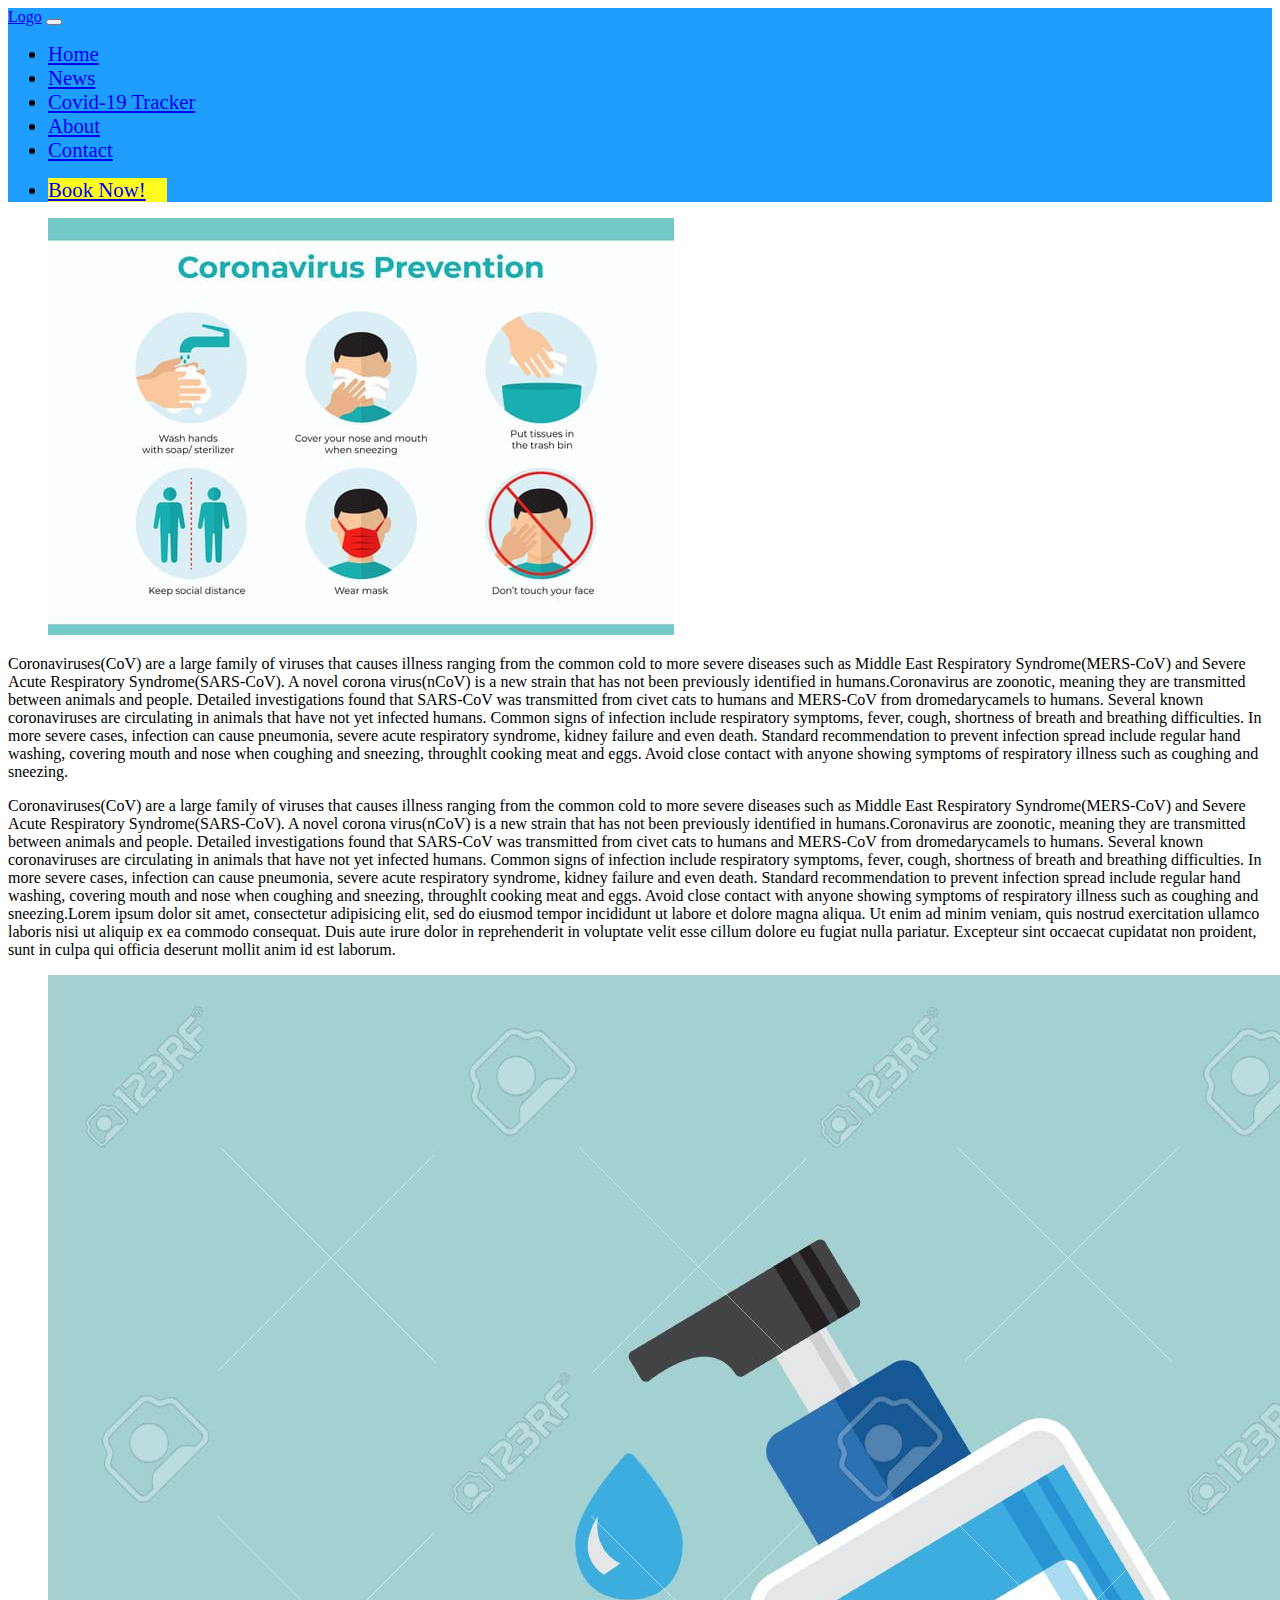
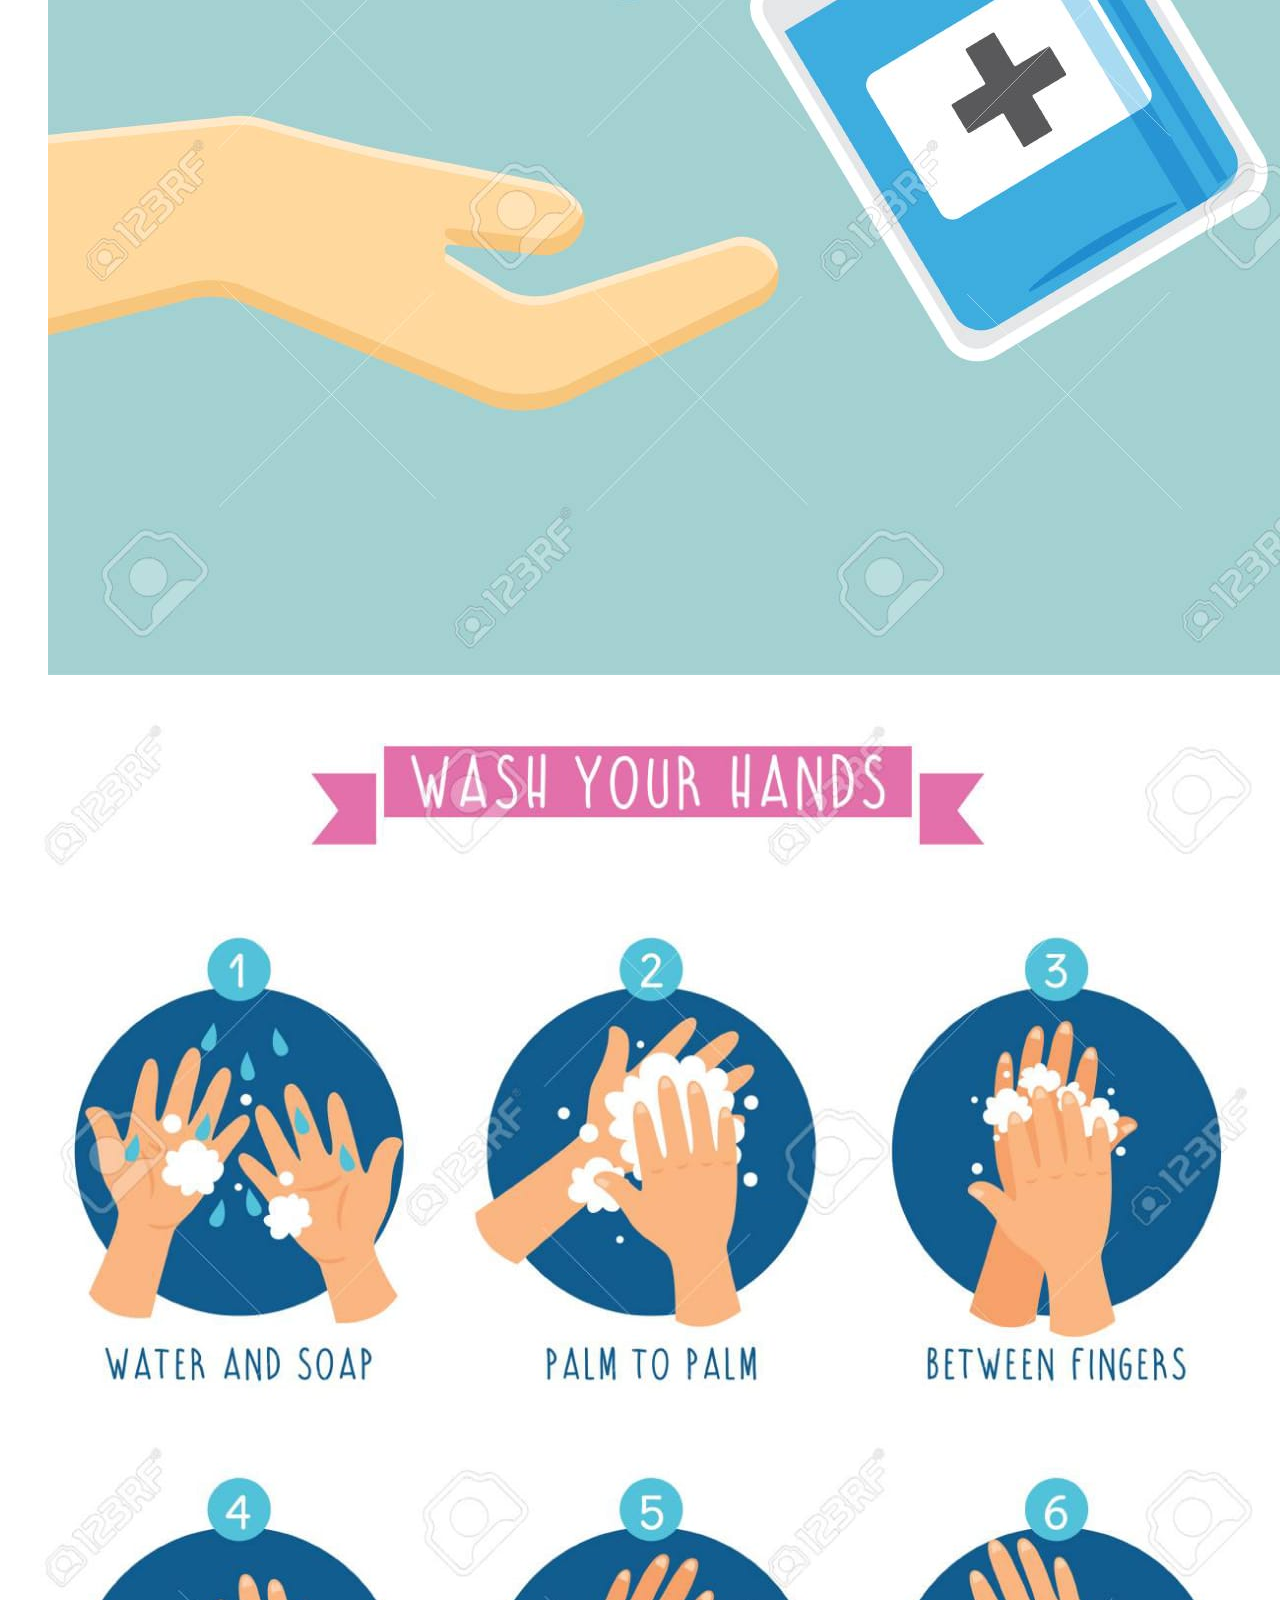
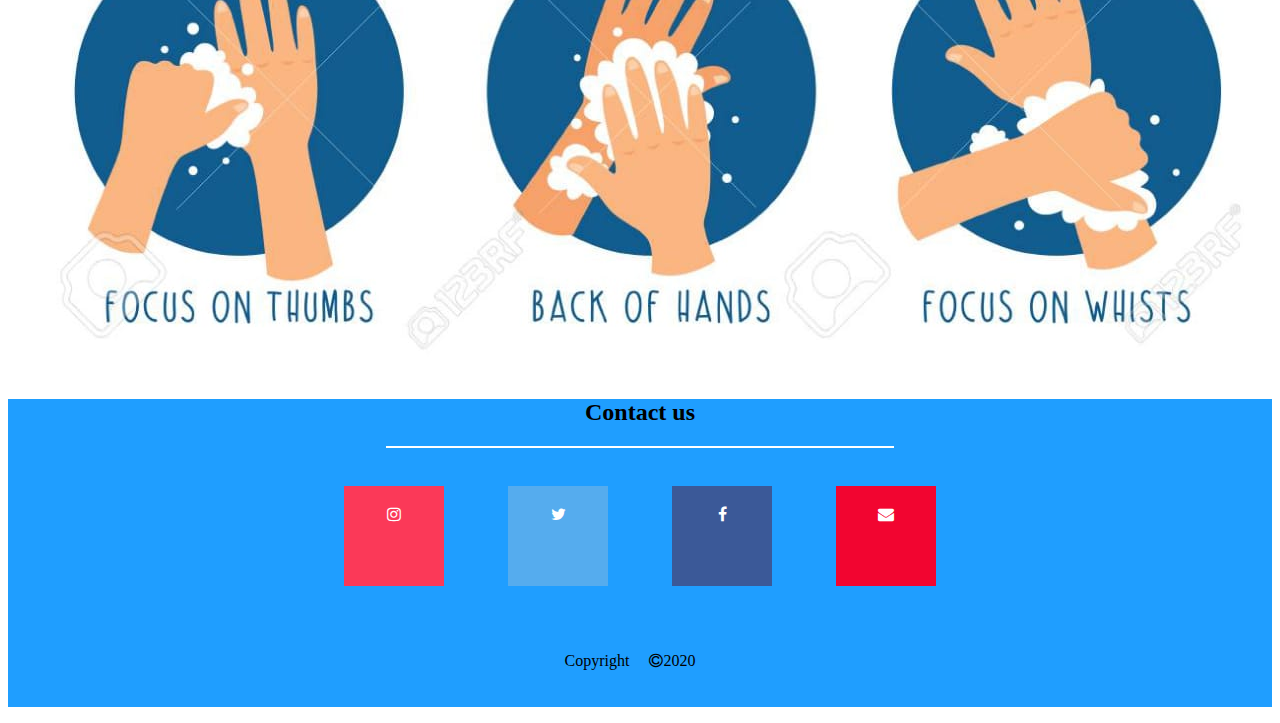
==== index.html @ 980245c7 "st" ====
<!doctype html>
<html lang="en">
  <head>
    <!-- Required meta tags -->
    <meta charset="utf-8">
    <meta name="viewport" content="width=device-width, initial-scale=1, shrink-to-fit=no">

    <!-- Bootstrap CSS -->
    <link rel="stylesheet" href="https://stackpath.bootstrapcdn.com/bootstrap/4.1.3/css/bootstrap.min.css" integrity="sha384-MCw98/SFnGE8fJT3GXwEOngsV7Zt27NXFoaoApmYm81iuXoPkFOJwJ8ERdknLPMO" crossorigin="anonymous">
    <link href="https://fonts.googleapis.com/css2?family=Muli:wght@500&display=swap" rel="stylesheet">
    <!-- css file -->
    <link rel="stylesheet" type="text/css" href="style.css">
    <!-- icons file -->
    <link rel="stylesheet" href="https://cdnjs.cloudflare.com/ajax/libs/font-awesome/4.7.0/css/font-awesome.min.css">

    <title>Book Testing</title>
  </head>
  <body>
    <!-- ******************navbar******************** -->
  <nav class="navbar sticky-top navbar-expand-lg navbar-light" style="background-color: #1F9EFF;"> <!--nav bar color -->
   <a class="navbar-brand" href="#">Logo</a>
  <button class="navbar-toggler" type="button" data-toggle="collapse" data-target="#navbarSupportedContent" aria-controls="navbarSupportedContent" aria-expanded="false" aria-label="Toggle navigation">
    <span class="navbar-toggler-icon"></span>
  </button>

  <div class="collapse navbar-collapse" id="navbarSupportedContent">
    <ul class="navbar-nav ">
      <li class="nav-item active">
        <a class="nav-link ml-5 mr-5" href="#">Home <span class="sr-only">(current)</span></a>
      </li>
      <li class="nav-item ml-5 mr-5"><a class="nav-link" href="#" >News</a></li>
      <li class="nav-item ml-3 mr-5"><a class="nav-link" href="#" >Covid-19 Tracker</a></li>
      <li class="nav-item ml-5 mr-5 "><a class="nav-link " href="#">About</a></li>
      <li class="nav-item ml-5 mr-5"><a class="nav-link " href="#Contact">Contact</a></li>
    </ul>
    <ul class="navbar-nav navbar-right ">
      <li id="book"class="nav-item ml-5"><a class="nav-link" href="#">Book Now!</a></li>
    </ul>
  </div>
</nav>
<!-- ************************************** nav ends ********************************************* -->
<!-- ************************************** main body ******************************************** -->
<div  id="content" class="container-fluid mt-5">
  <div class="row">
    <div class="col-sm">
   <figure class="figure">  
  <img src="prevention.jpeg " class="float-left mt-5 figure-img img-fluid rounded "></div></figure> 
  <div class="col-sm">
  <p class="lead text-left  mt-3">Coronaviruses(CoV) are a large family of viruses that causes illness ranging from the common cold to more severe diseases such as Middle East Respiratory Syndrome(MERS-CoV) and Severe Acute Respiratory Syndrome(SARS-CoV). A novel corona virus(nCoV) is a new strain that has not been previously identified in humans.Coronavirus are zoonotic, meaning they are transmitted between animals and people. Detailed investigations found that SARS-CoV was transmitted from civet cats to humans and MERS-CoV from dromedarycamels to humans. Several known coronaviruses are circulating in animals that have not yet infected humans. Common signs of infection include respiratory symptoms, fever, cough, shortness of breath and breathing difficulties. In more severe cases, infection can cause pneumonia, severe acute respiratory syndrome, kidney failure and even death. Standard recommendation to prevent infection spread include regular hand washing, covering mouth and nose when coughing and sneezing, throughlt cooking meat and eggs. Avoid close contact with anyone showing symptoms of respiratory illness such as coughing and sneezing.</p>
</div></div>

<div class="row">
   
  <div class="col-sm">
  <p class="lead text-left mt-3">Coronaviruses(CoV) are a large family of viruses that causes illness ranging from the common cold to more severe diseases such as Middle East Respiratory Syndrome(MERS-CoV) and Severe Acute Respiratory Syndrome(SARS-CoV). A novel corona virus(nCoV) is a new strain that has not been previously identified in humans.Coronavirus are zoonotic, meaning they are transmitted between animals and people. Detailed investigations found that SARS-CoV was transmitted from civet cats to humans and MERS-CoV from dromedarycamels to humans. Several known coronaviruses are circulating in animals that have not yet infected humans. Common signs of infection include respiratory symptoms, fever, cough, shortness of breath and breathing difficulties. In more severe cases, infection can cause pneumonia, severe acute respiratory syndrome, kidney failure and even death. Standard recommendation to prevent infection spread include regular hand washing, covering mouth and nose when coughing and sneezing, throughlt cooking meat and eggs. Avoid close contact with anyone showing symptoms of respiratory illness such as coughing and sneezing.Lorem ipsum dolor sit amet, consectetur adipisicing elit, sed do eiusmod
  tempor incididunt ut labore et dolore magna aliqua. Ut enim ad minim veniam,
  quis nostrud exercitation ullamco laboris nisi ut aliquip ex ea commodo
  consequat. Duis aute irure dolor in reprehenderit in voluptate velit esse
  cillum dolore eu fugiat nulla pariatur. Excepteur sint occaecat cupidatat non
  proident, sunt in culpa qui officia deserunt mollit anim id est laborum.</p>
</div>
 <div class="col-sm">
   <figure class="figure">  
  <img src="handwash.jpeg " class="float-right mt-5 figure-img img-fluid rounded "></div></figure> </div>

<div class="row">
  <div class="col-sm container"><img src="methods.jpeg " class="float-right pl-3 img-fluid rounded "></div>
</div>
<!-- ******************************* footer ******************************************************* -->
 <footer id ="Contact" class="footer"><div class="container">
    <h2 class="display-4 lead">Contact us</h2>
    <hr>
    <a id="icons" href="#" class="fa fa-instagram ml-3"></a>
    <a id="icons" href="#" class="fa fa-twitter ml-3"></a>
    <a id="icons" href="#" class="fa fa-facebook ml-3"></a>
    <a id="icons" href="#" class="fa fa-envelope ml-3"></a>
    <p  id="copyright"class="lead">Copyright<i class="fa fa-copyright lead">2020</i></p>
    
  </div></footer>



    <!-- Optional JavaScript -->
    <!-- jQuery first, then Popper.js, then Bootstrap JS -->
    <script src="https://code.jquery.com/jquery-3.3.1.slim.min.js" integrity="sha384-q8i/X+965DzO0rT7abK41JStQIAqVgRVzpbzo5smXKp4YfRvH+8abtTE1Pi6jizo" crossorigin="anonymous"></script>
    <script src="https://cdnjs.cloudflare.com/ajax/libs/popper.js/1.14.3/umd/popper.min.js" integrity="sha384-ZMP7rVo3mIykV+2+9J3UJ46jBk0WLaUAdn689aCwoqbBJiSnjAK/l8WvCWPIPm49" crossorigin="anonymous"></script>
    <script src="https://stackpath.bootstrapcdn.com/bootstrap/4.1.3/js/bootstrap.min.js" integrity="sha384-ChfqqxuZUCnJSK3+MXmPNIyE6ZbWh2IMqE241rYiqJxyMiZ6OW/JmZQ5stwEULTy" crossorigin="anonymous"></script>
  </body>
</html>
---- style.css ----
html {
  font-size: 1rem;
}

@include media-breakpoint-up(sm) {
  html {
    font-size: 1.2rem;
  }
}

@include media-breakpoint-up(md) {
  html {
    font-size: 1.4rem;
  }
}

@include media-breakpoint-up(lg) {
  html {
    font-size: 1.6rem;
  }
}
.fa {
  padding: 20px;
  font-size: 30px;
  width: auto;
  height: auto;
  text-align: center;
  text-decoration: none;
}
.fa:hover {
  opacity: 0.7;
}
.fa-twitter {
  background: #55ACEE;
  color: white;
}
.fa-facebook {
  background: #3B5998;
  color: white;
}
.fa-instagram
{
	background:  #fb3958;
	color: white;

}
.fa-envelope
{
	background: #F20530;
	color: white;
}
#icons
{
	margin: 30px;
	height: 60px;
	width: 60px;
}
footer
{

	background-color: #1F9EFF;
}
#Contact
{
	text-align: center;
}
.nav-item
{
	font-size: 1.3rem;
}
#copyright
{
	padding-bottom:1.2rem; 
}

hr
{
	border: 1px solid white;
	width: 40%;
}
#book
{
	background-color: #FFFB1F!important;
	width:119px;
}
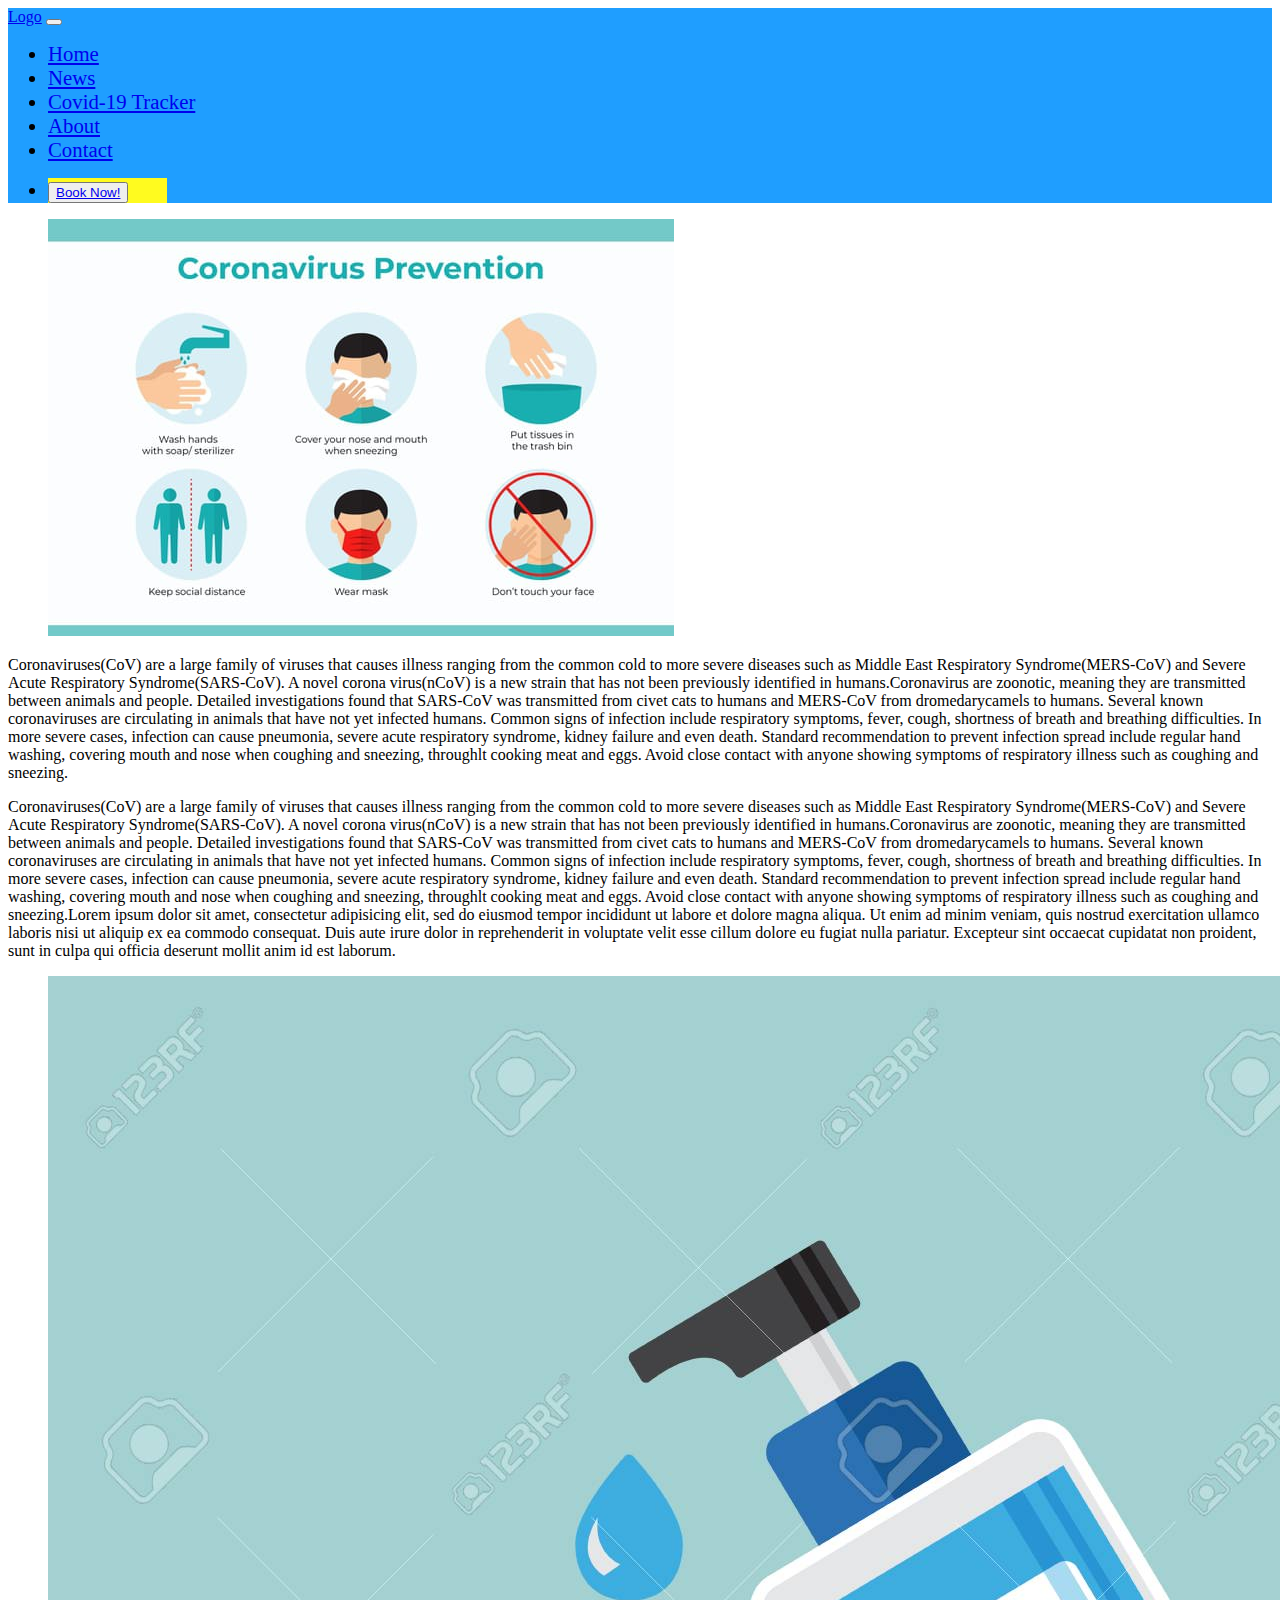
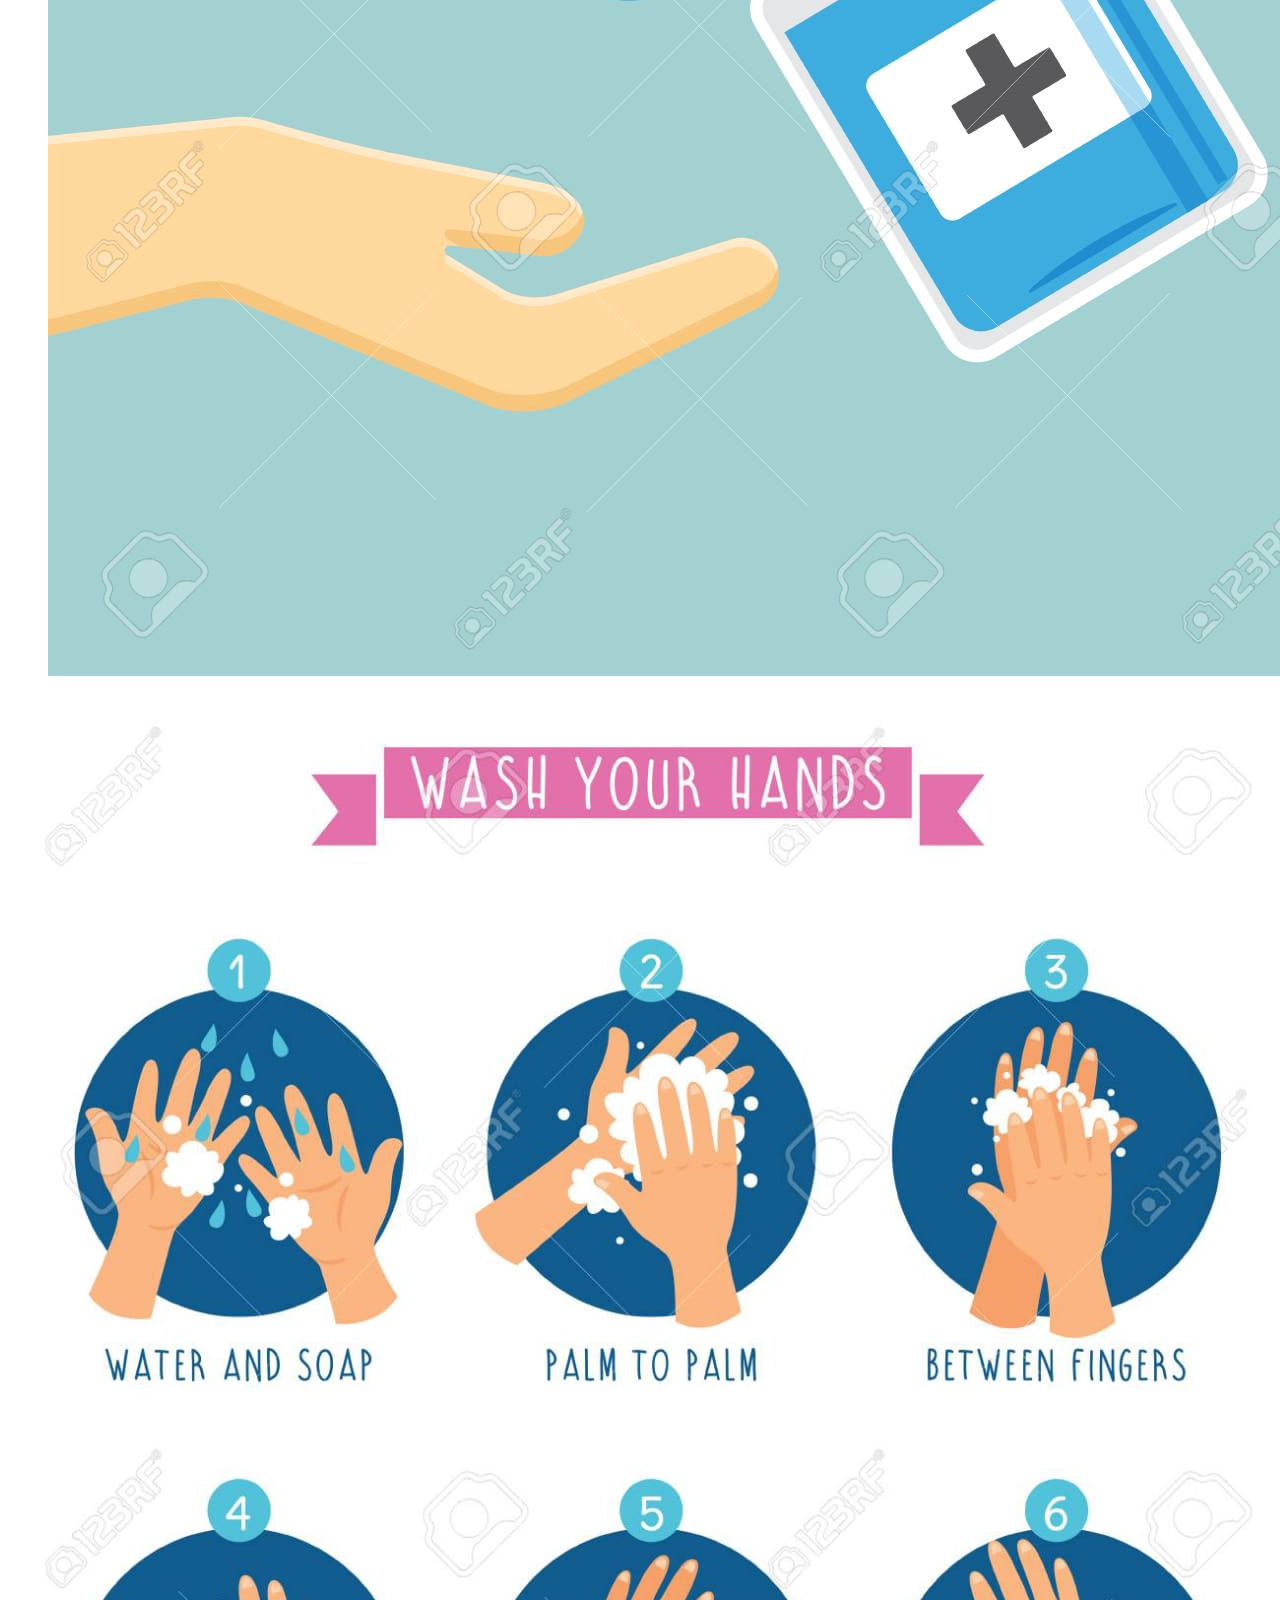
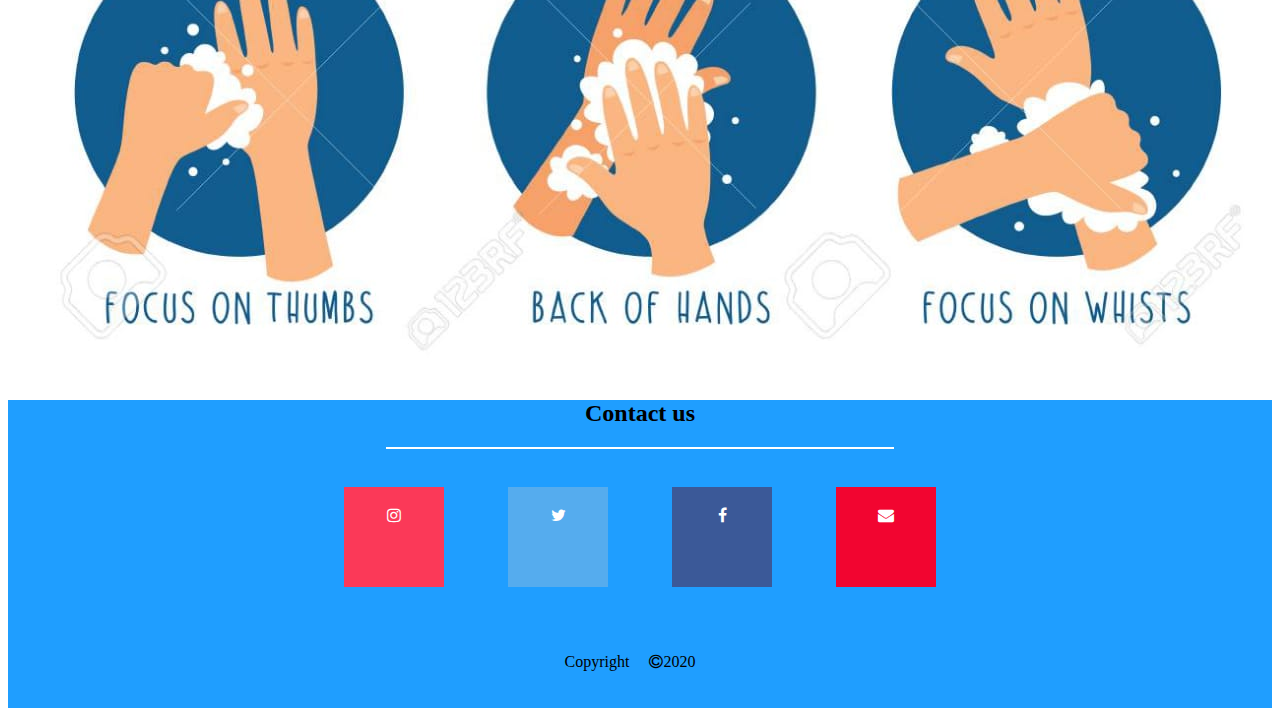
==== commit 0a5c3aa2: "update index.html" ====
--- a/index.html
+++ b/index.html
@@ -34,7 +34,7 @@
       <li class="nav-item ml-5 mr-5"><a class="nav-link " href="#Contact">Contact</a></li>
     </ul>
     <ul class="navbar-nav navbar-right ">
-      <li id="book"class="nav-item ml-5"><a class="nav-link" href="#">Book Now!</a></li>
+      <li id="book"class="nav-item ml-5"><button type="button" class="btn btn-warning" ><a href="form1.html"> Book Now!</a></button></li>
     </ul>
   </div>
 </nav>
@@ -86,4 +86,4 @@
     <script src="https://cdnjs.cloudflare.com/ajax/libs/popper.js/1.14.3/umd/popper.min.js" integrity="sha384-ZMP7rVo3mIykV+2+9J3UJ46jBk0WLaUAdn689aCwoqbBJiSnjAK/l8WvCWPIPm49" crossorigin="anonymous"></script>
     <script src="https://stackpath.bootstrapcdn.com/bootstrap/4.1.3/js/bootstrap.min.js" integrity="sha384-ChfqqxuZUCnJSK3+MXmPNIyE6ZbWh2IMqE241rYiqJxyMiZ6OW/JmZQ5stwEULTy" crossorigin="anonymous"></script>
   </body>
-</html>+</html>
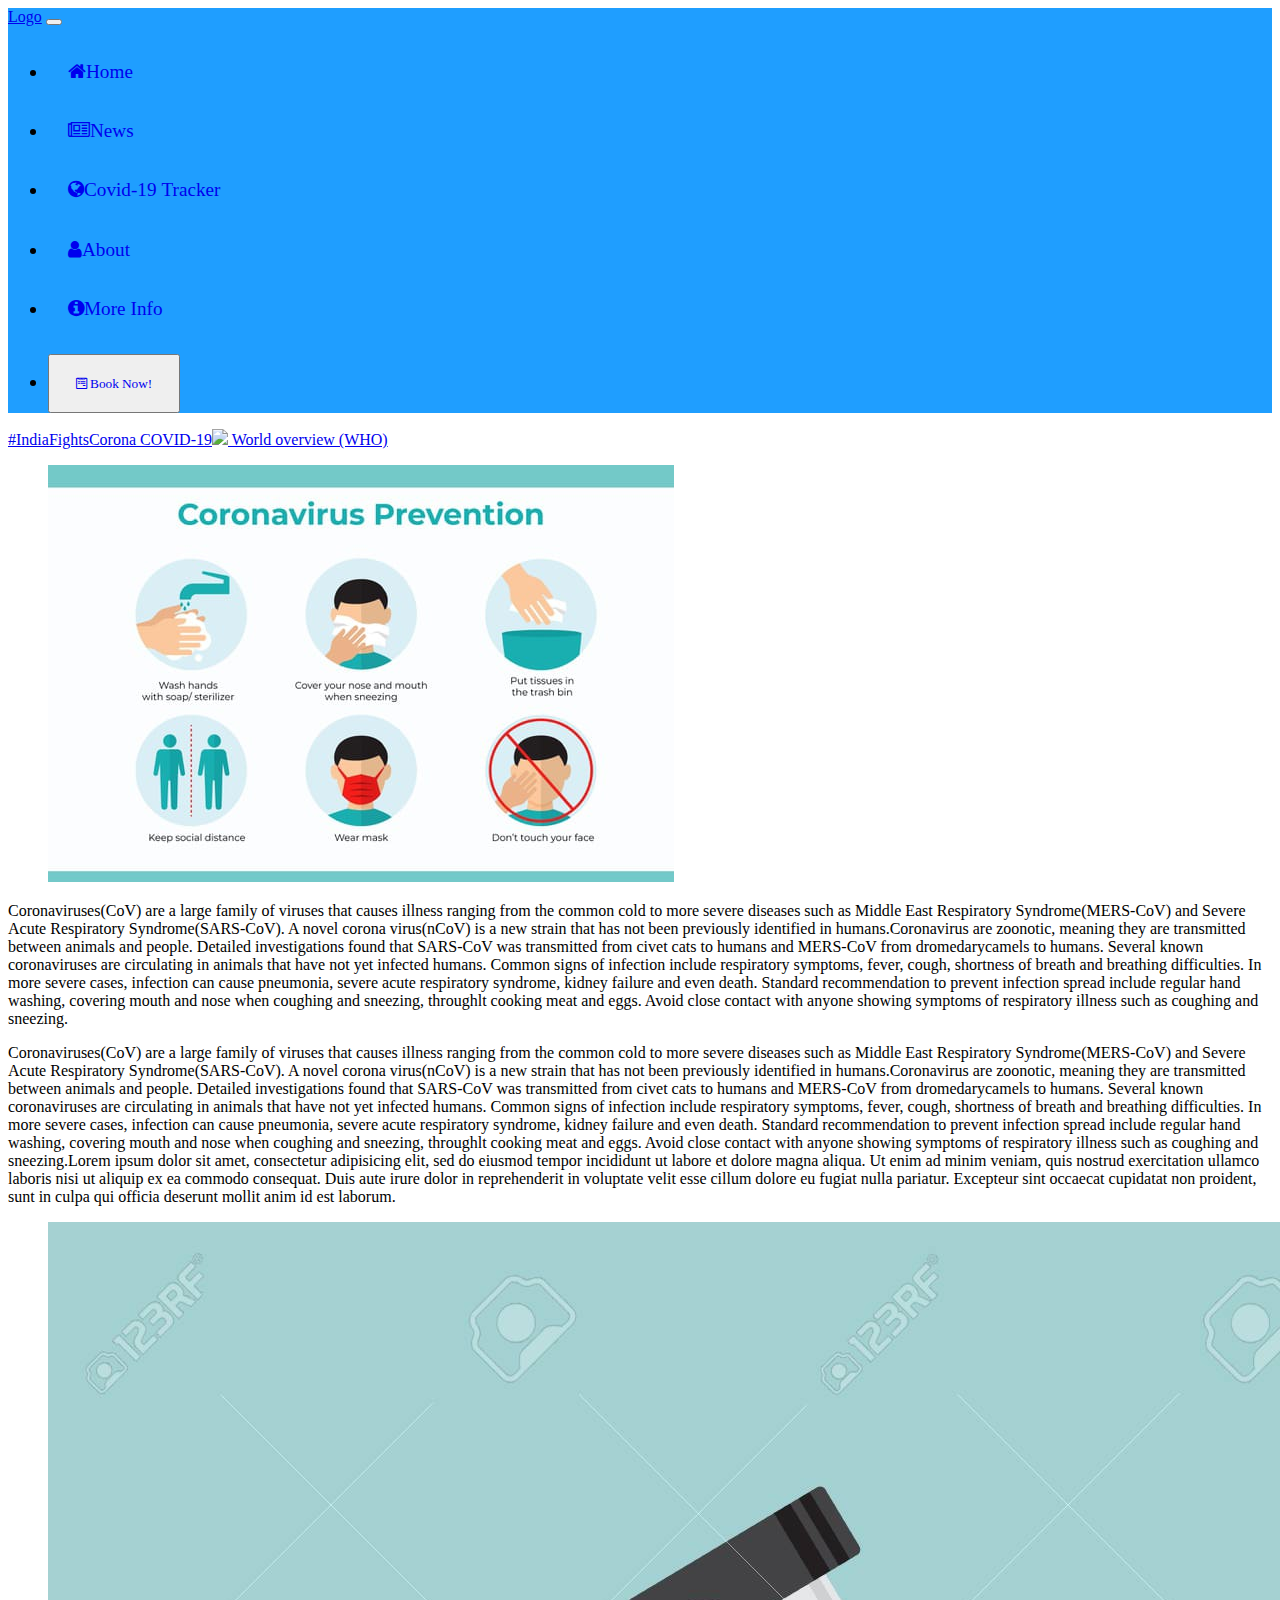
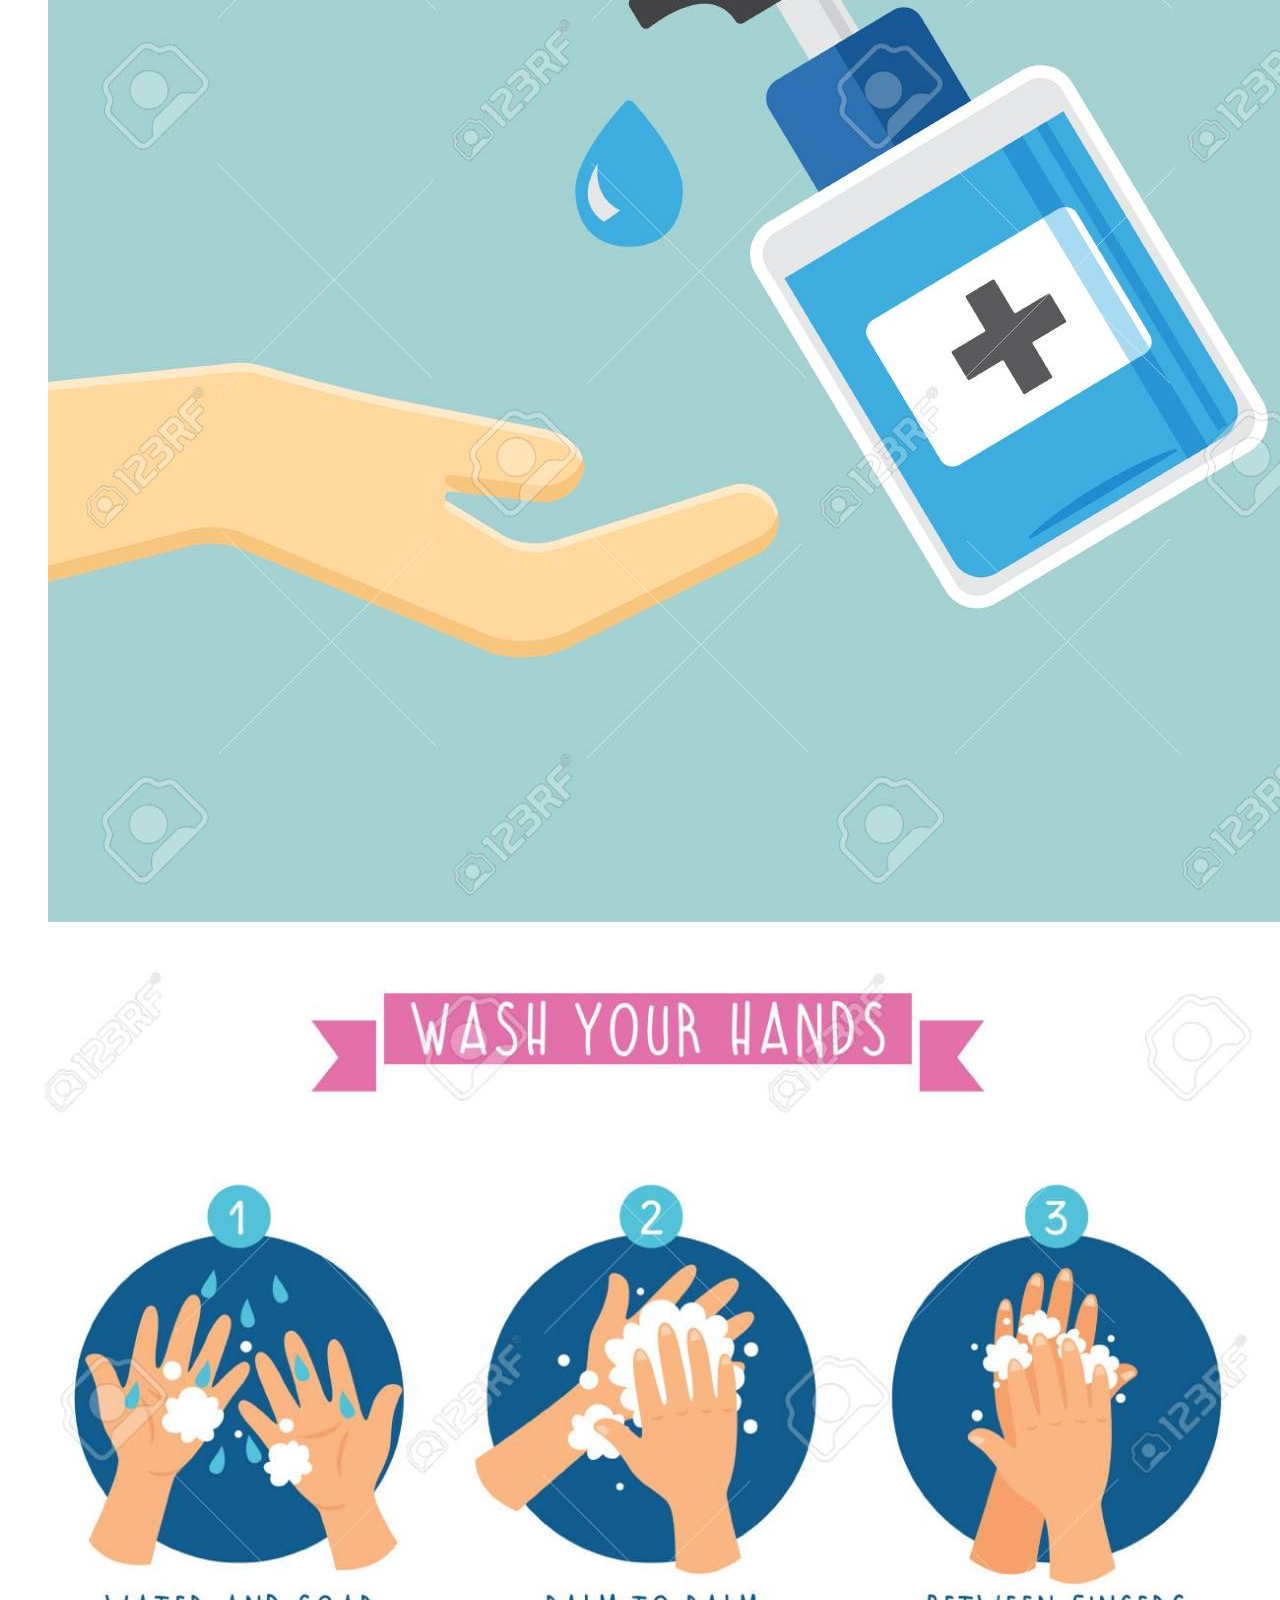
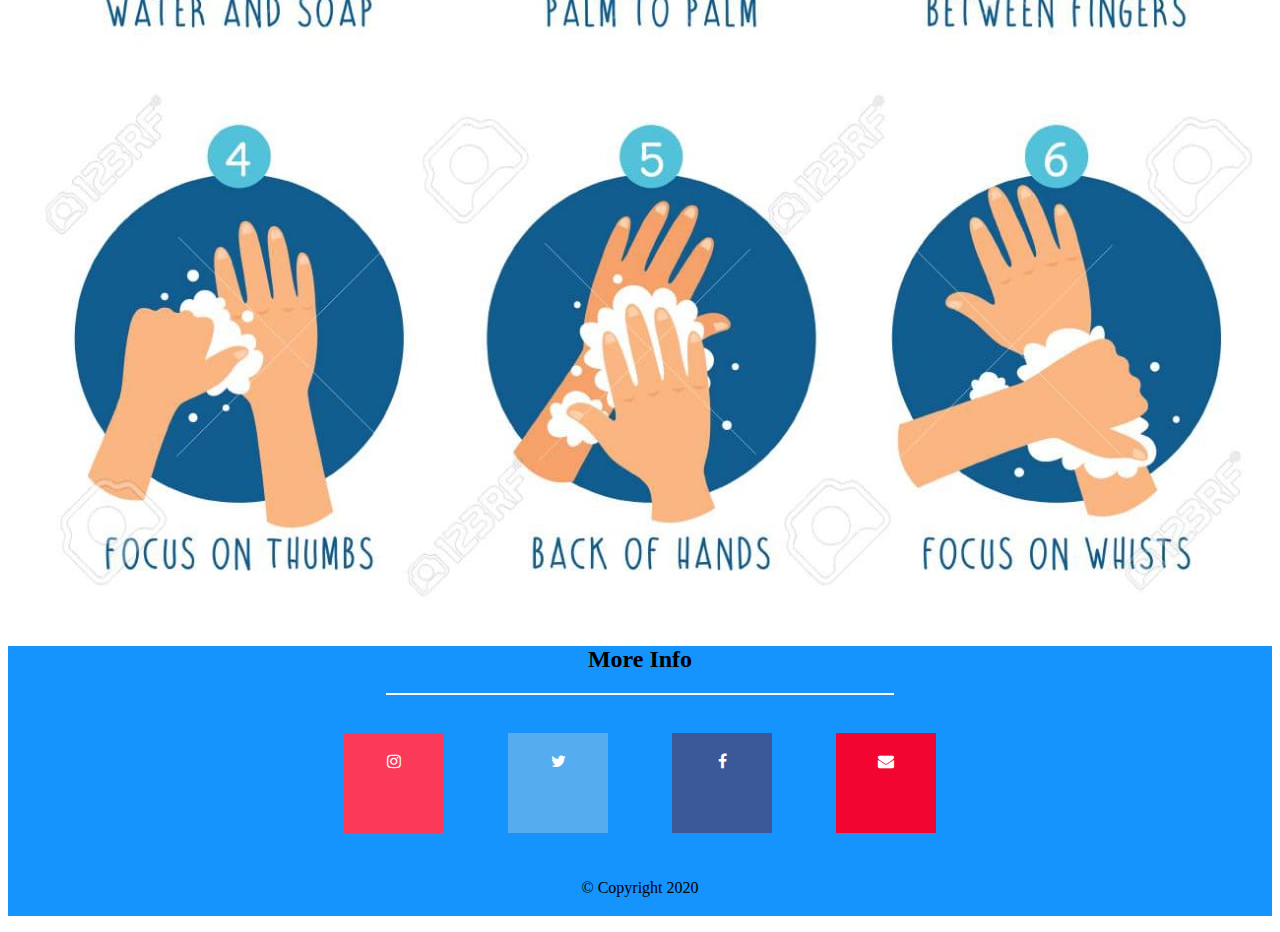
==== commit db91e95d: "update" ====
--- a/index.html
+++ b/index.html
@@ -17,8 +17,8 @@
   </head>
   <body>
     <!-- ******************navbar******************** -->
-  <nav class="navbar sticky-top navbar-expand-lg navbar-light" style="background-color: #1F9EFF;"> <!--nav bar color -->
-   <a class="navbar-brand" href="#">Logo</a>
+  <nav class="navbar sticky-top navbar-expand-lg navbar-light" style="background-color: #1F9EFF"> <!--nav bar color -->
+   <a class="navbar-brand" href="index.html">Logo</a>
   <button class="navbar-toggler" type="button" data-toggle="collapse" data-target="#navbarSupportedContent" aria-controls="navbarSupportedContent" aria-expanded="false" aria-label="Toggle navigation">
     <span class="navbar-toggler-icon"></span>
   </button>
@@ -26,33 +26,36 @@
   <div class="collapse navbar-collapse" id="navbarSupportedContent">
     <ul class="navbar-nav ">
       <li class="nav-item active">
-        <a class="nav-link ml-5 mr-5" href="#">Home <span class="sr-only">(current)</span></a>
+        <a class="nav-link ml-5 mr-5 fa fa-home" href="index.html">Home <span class="sr-only">(current)</span></a>
       </li>
-      <li class="nav-item ml-5 mr-5"><a class="nav-link" href="#" >News</a></li>
-      <li class="nav-item ml-3 mr-5"><a class="nav-link" href="#" >Covid-19 Tracker</a></li>
-      <li class="nav-item ml-5 mr-5 "><a class="nav-link " href="#">About</a></li>
-      <li class="nav-item ml-5 mr-5"><a class="nav-link " href="#Contact">Contact</a></li>
+      <li class="nav-item ml-5 mr-5"><a class="nav-link fa fa-newspaper-o" href="https://www.mygov.in/covid-19/#updates" >News</a></li>
+      <li class="nav-item ml-3 mr-5"><a class="nav-link fa fa-globe" href="https://www.covid19india.org/" >Covid-19 Tracker</a></li>
+      <li class="nav-item ml-5 mr-5 "><a class="nav-link fa fa-user " href="#">About</a></li>
+      <li class="nav-item ml-5 mr-5"><a class="nav-link fa fa-info-circle" href="#Contact">More Info</a></li> 
     </ul>
     <ul class="navbar-nav navbar-right ">
-      <li id="book"class="nav-item ml-5"><button type="button" class="btn btn-warning" ><a href="form1.html"> Book Now!</a></button></li>
+      <li id="book"class="nav-item ml-5"><button type="button" class="btn btn-warning" ><a class="nav-link fa fa-wpforms" href="form1.html"> Book Now!</a></button></li>
     </ul>
   </div>
 </nav>
 <!-- ************************************** nav ends ********************************************* -->
 <!-- ************************************** main body ******************************************** -->
-<div  id="content" class="container-fluid mt-5">
+<div class="aarogya-menu ml-1 mt-5 container-fluid">
+        <a href="https://twitter.com/i/events/1240662046280048646" class=" col-xs-12 col-md-4 m-1 h5">#IndiaFightsCorona COVID-19</a><a href="https://www.mygov.in/aarogya-setu-app/?app=aarogya&target=browser&t=1591595084" target="_blank"><img src="https://www.mygov.in/sites/all/themes/mygov/images/covid/aarogya_btn_img.png" class="m-1 col-xs-12 col-md-4" /></a><a href="https://covid19.who.int/" class="m-1 col-md-4 col-xs-12  h5"> World overview (WHO)</a>
+    </div>
+<div  id="content" class="container-fluid pt-3">
   <div class="row">
-    <div class="col-sm">
+    <div class="col-sm position-relative">
    <figure class="figure">  
   <img src="prevention.jpeg " class="float-left mt-5 figure-img img-fluid rounded "></div></figure> 
-  <div class="col-sm">
-  <p class="lead text-left  mt-3">Coronaviruses(CoV) are a large family of viruses that causes illness ranging from the common cold to more severe diseases such as Middle East Respiratory Syndrome(MERS-CoV) and Severe Acute Respiratory Syndrome(SARS-CoV). A novel corona virus(nCoV) is a new strain that has not been previously identified in humans.Coronavirus are zoonotic, meaning they are transmitted between animals and people. Detailed investigations found that SARS-CoV was transmitted from civet cats to humans and MERS-CoV from dromedarycamels to humans. Several known coronaviruses are circulating in animals that have not yet infected humans. Common signs of infection include respiratory symptoms, fever, cough, shortness of breath and breathing difficulties. In more severe cases, infection can cause pneumonia, severe acute respiratory syndrome, kidney failure and even death. Standard recommendation to prevent infection spread include regular hand washing, covering mouth and nose when coughing and sneezing, throughlt cooking meat and eggs. Avoid close contact with anyone showing symptoms of respiratory illness such as coughing and sneezing.</p>
+  <div class="col-sm position-relative">
+  <p class="lead text-left container-fluid mt-3">Coronaviruses(CoV) are a large family of viruses that causes illness ranging from the common cold to more severe diseases such as Middle East Respiratory Syndrome(MERS-CoV) and Severe Acute Respiratory Syndrome(SARS-CoV). A novel corona virus(nCoV) is a new strain that has not been previously identified in humans.Coronavirus are zoonotic, meaning they are transmitted between animals and people. Detailed investigations found that SARS-CoV was transmitted from civet cats to humans and MERS-CoV from dromedarycamels to humans. Several known coronaviruses are circulating in animals that have not yet infected humans. Common signs of infection include respiratory symptoms, fever, cough, shortness of breath and breathing difficulties. In more severe cases, infection can cause pneumonia, severe acute respiratory syndrome, kidney failure and even death. Standard recommendation to prevent infection spread include regular hand washing, covering mouth and nose when coughing and sneezing, throughlt cooking meat and eggs. Avoid close contact with anyone showing symptoms of respiratory illness such as coughing and sneezing.</p>
 </div></div>
 
 <div class="row">
    
-  <div class="col-sm">
-  <p class="lead text-left mt-3">Coronaviruses(CoV) are a large family of viruses that causes illness ranging from the common cold to more severe diseases such as Middle East Respiratory Syndrome(MERS-CoV) and Severe Acute Respiratory Syndrome(SARS-CoV). A novel corona virus(nCoV) is a new strain that has not been previously identified in humans.Coronavirus are zoonotic, meaning they are transmitted between animals and people. Detailed investigations found that SARS-CoV was transmitted from civet cats to humans and MERS-CoV from dromedarycamels to humans. Several known coronaviruses are circulating in animals that have not yet infected humans. Common signs of infection include respiratory symptoms, fever, cough, shortness of breath and breathing difficulties. In more severe cases, infection can cause pneumonia, severe acute respiratory syndrome, kidney failure and even death. Standard recommendation to prevent infection spread include regular hand washing, covering mouth and nose when coughing and sneezing, throughlt cooking meat and eggs. Avoid close contact with anyone showing symptoms of respiratory illness such as coughing and sneezing.Lorem ipsum dolor sit amet, consectetur adipisicing elit, sed do eiusmod
+  <div class="col-sm ">
+  <p class="lead text-left mt-3 ">Coronaviruses(CoV) are a large family of viruses that causes illness ranging from the common cold to more severe diseases such as Middle East Respiratory Syndrome(MERS-CoV) and Severe Acute Respiratory Syndrome(SARS-CoV). A novel corona virus(nCoV) is a new strain that has not been previously identified in humans.Coronavirus are zoonotic, meaning they are transmitted between animals and people. Detailed investigations found that SARS-CoV was transmitted from civet cats to humans and MERS-CoV from dromedarycamels to humans. Several known coronaviruses are circulating in animals that have not yet infected humans. Common signs of infection include respiratory symptoms, fever, cough, shortness of breath and breathing difficulties. In more severe cases, infection can cause pneumonia, severe acute respiratory syndrome, kidney failure and even death. Standard recommendation to prevent infection spread include regular hand washing, covering mouth and nose when coughing and sneezing, throughlt cooking meat and eggs. Avoid close contact with anyone showing symptoms of respiratory illness such as coughing and sneezing.Lorem ipsum dolor sit amet, consectetur adipisicing elit, sed do eiusmod
   tempor incididunt ut labore et dolore magna aliqua. Ut enim ad minim veniam,
   quis nostrud exercitation ullamco laboris nisi ut aliquip ex ea commodo
   consequat. Duis aute irure dolor in reprehenderit in voluptate velit esse
@@ -64,26 +67,27 @@
   <img src="handwash.jpeg " class="float-right mt-5 figure-img img-fluid rounded "></div></figure> </div>
 
 <div class="row">
-  <div class="col-sm container"><img src="methods.jpeg " class="float-right pl-3 img-fluid rounded "></div>
+  <div class="col-sm container"><img src="methods.jpeg " class=" pl-3 img-fluid rounded "></div>
 </div>
 <!-- ******************************* footer ******************************************************* -->
- <footer id ="Contact" class="footer"><div class="container">
-    <h2 class="display-4 lead">Contact us</h2>
+<footer id ="Contact" class="footer mt-5"><div class="container">
+    <h2 class="display-4 lead">More Info</h2>
     <hr>
-    <a id="icons" href="#" class="fa fa-instagram ml-3"></a>
-    <a id="icons" href="#" class="fa fa-twitter ml-3"></a>
-    <a id="icons" href="#" class="fa fa-facebook ml-3"></a>
+    <a id="icons" href="https://www.instagram.com/mygovindia/" class="fa fa-instagram ml-3"></a>
+    <a id="icons" href="https://twitter.com/mygovindia" class="fa fa-twitter ml-3"></a>
+    <a id="icons" href="https://www.facebook.com/MyGovIndia/" class="fa fa-facebook ml-3"></a>
     <a id="icons" href="#" class="fa fa-envelope ml-3"></a>
-    <p  id="copyright"class="lead">Copyright<i class="fa fa-copyright lead">2020</i></p>
+    <p  id="copyright">&copy Copyright 2020</p>
     
   </div></footer>
 
 
 
     <!-- Optional JavaScript -->
+     <script src="https://www.google.com/recaptcha/api.js"></script>
     <!-- jQuery first, then Popper.js, then Bootstrap JS -->
     <script src="https://code.jquery.com/jquery-3.3.1.slim.min.js" integrity="sha384-q8i/X+965DzO0rT7abK41JStQIAqVgRVzpbzo5smXKp4YfRvH+8abtTE1Pi6jizo" crossorigin="anonymous"></script>
     <script src="https://cdnjs.cloudflare.com/ajax/libs/popper.js/1.14.3/umd/popper.min.js" integrity="sha384-ZMP7rVo3mIykV+2+9J3UJ46jBk0WLaUAdn689aCwoqbBJiSnjAK/l8WvCWPIPm49" crossorigin="anonymous"></script>
     <script src="https://stackpath.bootstrapcdn.com/bootstrap/4.1.3/js/bootstrap.min.js" integrity="sha384-ChfqqxuZUCnJSK3+MXmPNIyE6ZbWh2IMqE241rYiqJxyMiZ6OW/JmZQ5stwEULTy" crossorigin="anonymous"></script>
   </body>
-</html>
+</html>--- a/style.css
+++ b/style.css
@@ -41,46 +41,53 @@
 }
 .fa-instagram
 {
-	background:  #fb3958;
-	color: white;
+  background:  #fb3958;
+  color: white;
 
 }
 .fa-envelope
 {
-	background: #F20530;
-	color: white;
+  background: #F20530;
+  color: white;
 }
 #icons
 {
-	margin: 30px;
-	height: 60px;
-	width: 60px;
+  margin: 30px;
+  height: 60px;
+  width: 60px;
 }
-footer
+#content
 {
-
-	background-color: #1F9EFF;
+  background-color: white;
 }
 #Contact
 {
-	text-align: center;
+  text-align: center;
+  background-color:#1494FC;
+ 
+
 }
 .nav-item
 {
-	font-size: 1.3rem;
+  font-size: 1.2rem;
 }
 #copyright
 {
-	padding-bottom:1.2rem; 
+  padding-bottom:1.2rem; 
 }
 
 hr
 {
-	border: 1px solid white;
-	width: 40%;
+  border: 1px solid white;
+  width: 40%;
 }
-#book
+.form-group
 {
-	background-color: #FFFB1F!important;
-	width:119px;
-}+  width:40%;
+}
+.nav-item:hover
+{
+  border: 0.7px solid white;
+
+}
+
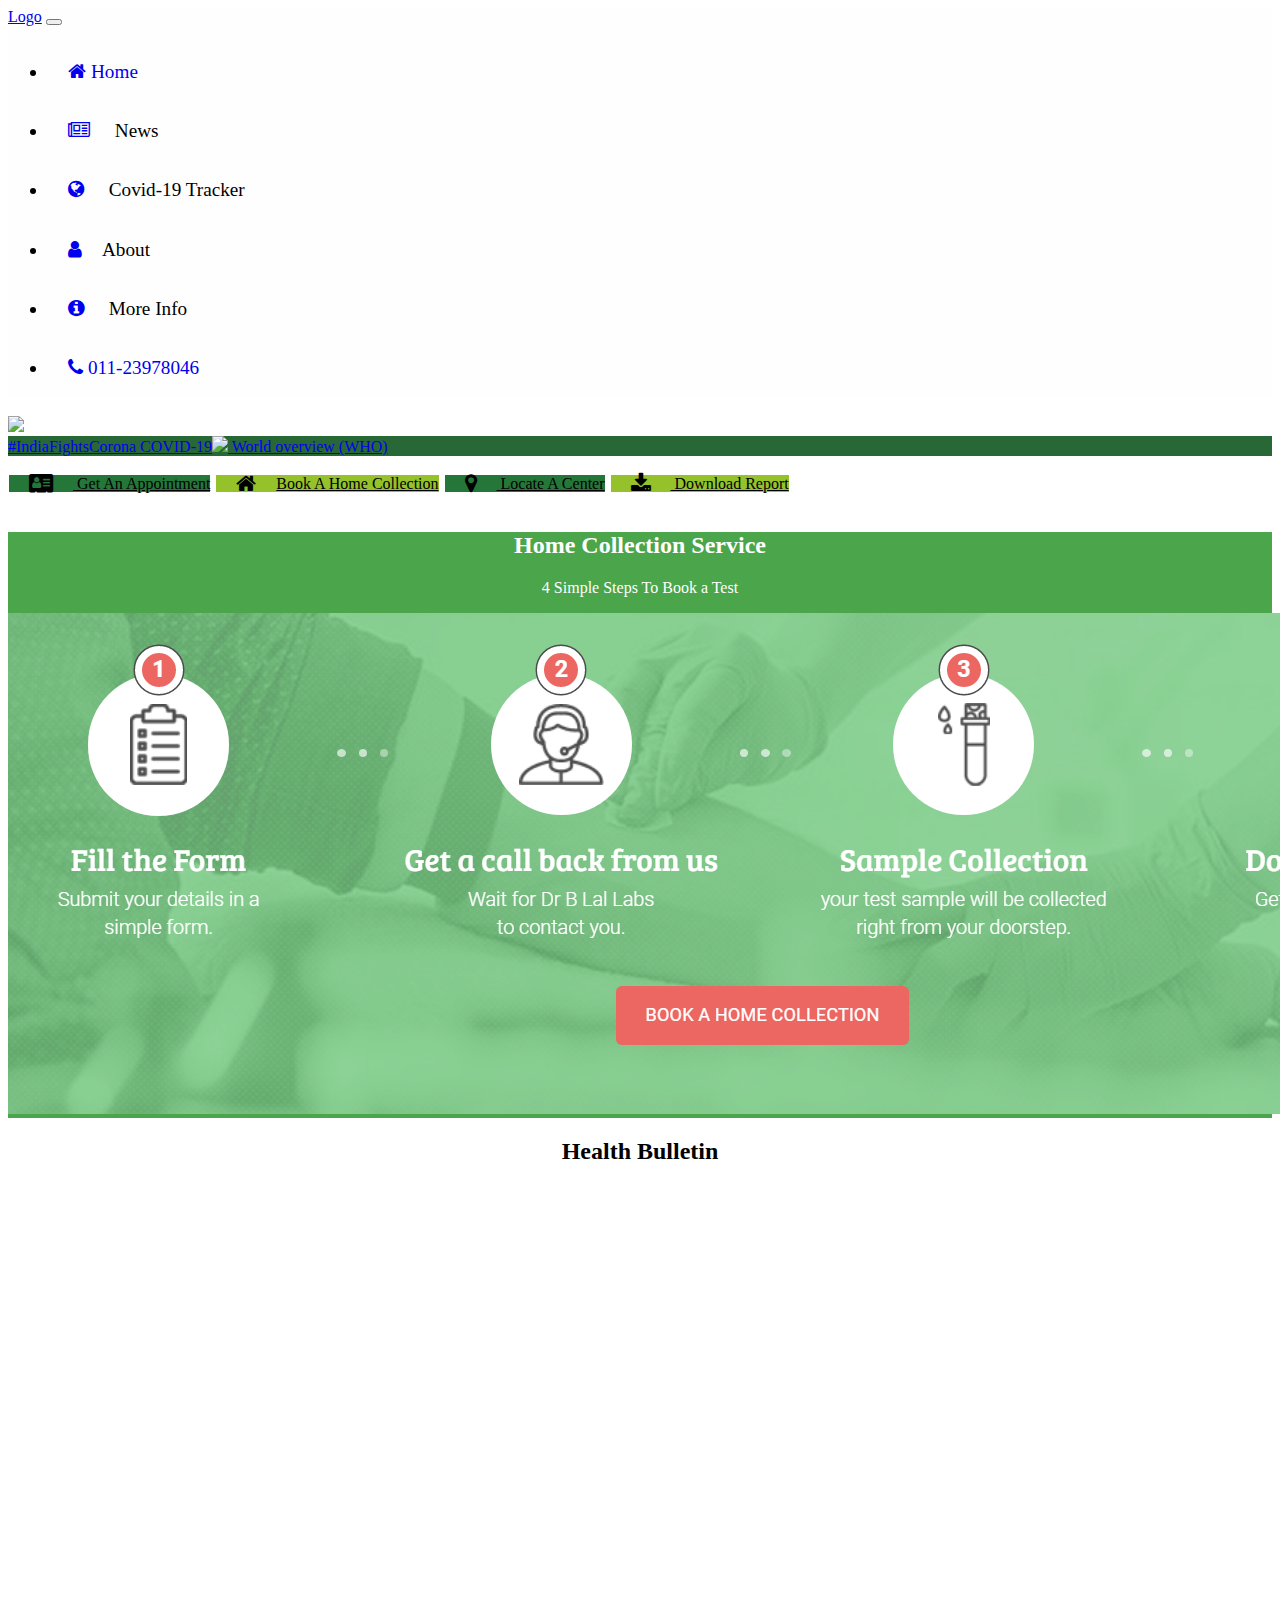
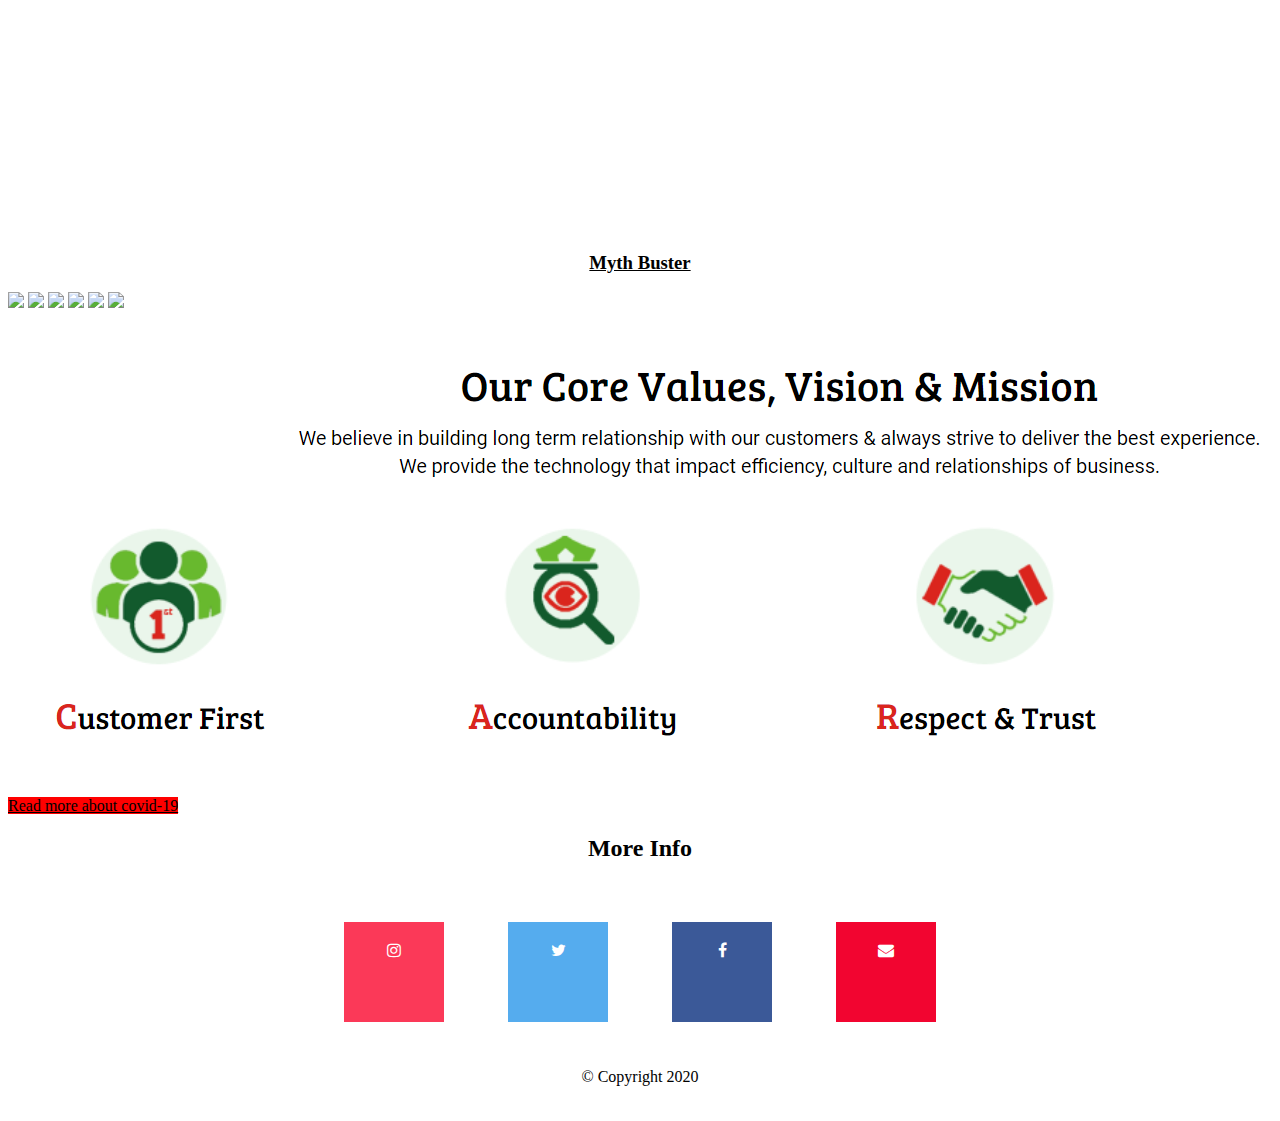
==== commit 4c817d78: "update" ====
--- a/index.html
+++ b/index.html
@@ -17,7 +17,7 @@
   </head>
   <body>
     <!-- ******************navbar******************** -->
-  <nav class="navbar sticky-top navbar-expand-lg navbar-light" style="background-color: #1F9EFF"> <!--nav bar color -->
+  <nav class="navbar sticky-top navbar-expand-lg navbar-light" style="background-color: #fefefe" > <!--nav bar color -->
    <a class="navbar-brand" href="index.html">Logo</a>
   <button class="navbar-toggler" type="button" data-toggle="collapse" data-target="#navbarSupportedContent" aria-controls="navbarSupportedContent" aria-expanded="false" aria-label="Toggle navigation">
     <span class="navbar-toggler-icon"></span>
@@ -26,49 +26,73 @@
   <div class="collapse navbar-collapse" id="navbarSupportedContent">
     <ul class="navbar-nav ">
       <li class="nav-item active">
-        <a class="nav-link ml-5 mr-5 fa fa-home" href="index.html">Home <span class="sr-only">(current)</span></a>
+        <a class="nav-link ml-5 mr-5 fa fa-home" href="index.html">  Home <span class="sr-only">(current)</span></a>
       </li>
-      <li class="nav-item ml-5 mr-5"><a class="nav-link fa fa-newspaper-o" href="https://www.mygov.in/covid-19/#updates" >News</a></li>
-      <li class="nav-item ml-3 mr-5"><a class="nav-link fa fa-globe" href="https://www.covid19india.org/" >Covid-19 Tracker</a></li>
-      <li class="nav-item ml-5 mr-5 "><a class="nav-link fa fa-user " href="#">About</a></li>
-      <li class="nav-item ml-5 mr-5"><a class="nav-link fa fa-info-circle" href="#Contact">More Info</a></li> 
+      <li class="nav-item ml-5 mr-5"><a class="nav-link fa fa-newspaper-o" href="https://www.mygov.in/covid-19/#updates" ></a> News</li>
+      <li class="nav-item ml-3 mr-5"><a class="nav-link fa fa-globe" href="https://www.covid19india.org/" ></a> Covid-19 Tracker</li>
+      <li class="nav-item ml-5 mr-5 "><a class="nav-link fa fa-user " href="#"></a>About</li>
+      <li class="nav-item ml-5 mr-5"><a class="nav-link fa fa-info-circle" href="#Contact"></a> More Info</li>
+      <li class="nav-item ml-5 " ><a class="nav-link fa fa-phone hidden-sm " href="tel:011-23978046"> 011-23978046</a> </li>
     </ul>
-    <ul class="navbar-nav navbar-right ">
-      <li id="book"class="nav-item ml-5"><button type="button" class="btn btn-warning" ><a class="nav-link fa fa-wpforms" href="form1.html"> Book Now!</a></button></li>
-    </ul>
+    <ul class="nav-item float-right">
+    </a></ul>
   </div>
 </nav>
-<!-- ************************************** nav ends ********************************************* -->
-<!-- ************************************** main body ******************************************** -->
-<div class="aarogya-menu ml-1 mt-5 container-fluid">
-        <a href="https://twitter.com/i/events/1240662046280048646" class=" col-xs-12 col-md-4 m-1 h5">#IndiaFightsCorona COVID-19</a><a href="https://www.mygov.in/aarogya-setu-app/?app=aarogya&target=browser&t=1591595084" target="_blank"><img src="https://www.mygov.in/sites/all/themes/mygov/images/covid/aarogya_btn_img.png" class="m-1 col-xs-12 col-md-4" /></a><a href="https://covid19.who.int/" class="m-1 col-md-4 col-xs-12  h5"> World overview (WHO)</a>
+<!-- ********************************************************* nav ends ********************************************* -->
+<!-- ********************************************************* main body ******************************************** -->
+<div class="jumbotron-fluid">
+
+  <a href="form1.html">
+  <img src="jumcotron.png" class="img-fluid">
+<div class="aarogya-menu   container-fluid" id="id1">
+        <a  href="https://twitter.com/i/events/1240662046280048646" class=" col-xs-12 col-md-4 m-1 h5" target="_blank">#IndiaFightsCorona COVID-19</a><a href="https://www.mygov.in/aarogya-setu-app/?app=aarogya&target=browser&t=1591595084" target="_blank"><img src="https://www.mygov.in/sites/all/themes/mygov/images/covid/aarogya_btn_img.png" class="m-1 col-xs-12 col-md-4" /></a><a href="https://covid19.who.int/" class="m-1 col-md-4 col-xs-12  h5" target="_blank"> World overview (WHO)</a>
     </div>
-<div  id="content" class="container-fluid pt-3">
+<div class="container-fluid" >
   <div class="row">
-    <div class="col-sm position-relative">
-   <figure class="figure">  
-  <img src="prevention.jpeg " class="float-left mt-5 figure-img img-fluid rounded "></div></figure> 
-  <div class="col-sm position-relative">
-  <p class="lead text-left container-fluid mt-3">Coronaviruses(CoV) are a large family of viruses that causes illness ranging from the common cold to more severe diseases such as Middle East Respiratory Syndrome(MERS-CoV) and Severe Acute Respiratory Syndrome(SARS-CoV). A novel corona virus(nCoV) is a new strain that has not been previously identified in humans.Coronavirus are zoonotic, meaning they are transmitted between animals and people. Detailed investigations found that SARS-CoV was transmitted from civet cats to humans and MERS-CoV from dromedarycamels to humans. Several known coronaviruses are circulating in animals that have not yet infected humans. Common signs of infection include respiratory symptoms, fever, cough, shortness of breath and breathing difficulties. In more severe cases, infection can cause pneumonia, severe acute respiratory syndrome, kidney failure and even death. Standard recommendation to prevent infection spread include regular hand washing, covering mouth and nose when coughing and sneezing, throughlt cooking meat and eggs. Avoid close contact with anyone showing symptoms of respiratory illness such as coughing and sneezing.</p>
-</div></div>
+    <a href="#"class="btn btn-lg col-md-3 mt-3" id="button_tab"><i class="fa fa-address-card fa-lg" aria-hidden="true"></i> Get An Appointment</a>
+  <a  href="form1.html" class="btn btn-lg col-md-3  mt-3 " id="button_tab1"><i class="fa fa-home fa-lg "aria-hidden="true"></i>Book A Home Collection</a>
+  <a href="#"class="btn btn-lg col-md-3 mt-3" id="button_tab"><i class="fa fa-map-marker fa-lg" aria-hidden="true"></i> Locate A Center</a>
+  <a href="#"class="btn btn-lg col-md-3 mt-3" id="button_tab1"><i class="fa fa-download fa-lg" aria-hidden="true"></i> Download Report</a>
+</div>
+</div>
 
-<div class="row">
-   
-  <div class="col-sm ">
-  <p class="lead text-left mt-3 ">Coronaviruses(CoV) are a large family of viruses that causes illness ranging from the common cold to more severe diseases such as Middle East Respiratory Syndrome(MERS-CoV) and Severe Acute Respiratory Syndrome(SARS-CoV). A novel corona virus(nCoV) is a new strain that has not been previously identified in humans.Coronavirus are zoonotic, meaning they are transmitted between animals and people. Detailed investigations found that SARS-CoV was transmitted from civet cats to humans and MERS-CoV from dromedarycamels to humans. Several known coronaviruses are circulating in animals that have not yet infected humans. Common signs of infection include respiratory symptoms, fever, cough, shortness of breath and breathing difficulties. In more severe cases, infection can cause pneumonia, severe acute respiratory syndrome, kidney failure and even death. Standard recommendation to prevent infection spread include regular hand washing, covering mouth and nose when coughing and sneezing, throughlt cooking meat and eggs. Avoid close contact with anyone showing symptoms of respiratory illness such as coughing and sneezing.Lorem ipsum dolor sit amet, consectetur adipisicing elit, sed do eiusmod
-  tempor incididunt ut labore et dolore magna aliqua. Ut enim ad minim veniam,
-  quis nostrud exercitation ullamco laboris nisi ut aliquip ex ea commodo
-  consequat. Duis aute irure dolor in reprehenderit in voluptate velit esse
-  cillum dolore eu fugiat nulla pariatur. Excepteur sint occaecat cupidatat non
-  proident, sunt in culpa qui officia deserunt mollit anim id est laborum.</p>
+ <div class="jumbotron-fluid mt-5" id="home_collection_menu" ><h2 class="display-4"> Home Collection Service</h2>
+    <p id="par" class="font-weight-bold">4 Simple Steps To Book a Test </p>
+    <div class="container mt-3" ><a href="form1.html"><img  class="img-fluid"src="homecoll.png"></a>  
+    </div>
 </div>
- <div class="col-sm">
-   <figure class="figure">  
-  <img src="handwash.jpeg " class="float-right mt-5 figure-img img-fluid rounded "></div></figure> </div>
 
-<div class="row">
-  <div class="col-sm container"><img src="methods.jpeg " class=" pl-3 img-fluid rounded "></div>
+
+<div class="container-fluid mt-5">
+  <h2 class="display-4">Health Bulletin</h2><hr>
+  <div class="row">
+    <iframe class="col-md-4 " src="https://www.youtube.com/embed/8c_UJwLq8PI" allow="accelerometer; autoplay; encrypted-media; gyroscope; picture-in-picture" title="Coronavirus - seven steps to prevent the spread of the virus"  height="315" frameborder="0"></iframe>
+    <iframe class="col-md-4 "src="https://www.youtube.com/embed/1APwq1df6Mw" allow="accelerometer; autoplay; encrypted-media; gyroscope; picture-in-picture" title="How to protect yourself against COVID-19"  height="315" frameborder="0"></iframe>
+    <iframe class="col-md-4"src="https://www.youtube.com/embed/mOV1aBVYKGA" allow="accelerometer; autoplay; encrypted-media; gyroscope; picture-in-picture" title="Novel coronavirus (2019-nCoV)"  height="315" frameborder="0"></iframe>
+  </div>
+  <div class="row">
+    <iframe class="col-md-4 mt-2"src="https://www.youtube.com/embed/pnKq3jSeIyg" allow="accelerometer; autoplay; encrypted-media; gyroscope; picture-in-picture" title="Caring for patients with the new coronavirus"  height="315" frameborder="0"></iframe>
+    <iframe class ="col-md-4 mt-2"src="https://www.youtube.com/embed/vinh0lIG1p0" allow="accelerometer; autoplay; encrypted-media; gyroscope; picture-in-picture" title="What can you do to fight stigma associated with COVID-19?"  height="315" frameborder="0"></iframe>
+    <iframe class="col-md-4 mt-2" src="https://www.youtube.com/embed/hzfffFufPhs" allow="accelerometer; autoplay; encrypted-media; gyroscope; picture-in-picture" title="Q&amp;A Immunity Passports"  height="315" frameborder="0"></iframe>
+  </div>
+  </div>
+  <div class="container-fluid mt-5 mb-4" >  <h3 class="display-4"><u>Myth Buster</u></h3></div>
+  <div class="row" >
+    <img class="col-md-6 img-fluid mt-2"  src="https://www.who.int/images/default-source/health-topics/coronavirus/myth-busters/mythbusters---shoes.png">
+    <img class="col-md-6 img-fluid mt-2" src="https://www.who.int/images/default-source/health-topics/coronavirus/myth-busters/mythbuster-bacteria-vs-virus.png">
+    <img class="col-md-6 img-fluid mt-2" src="https://www.who.int/images/default-source/health-topics/coronavirus/myth-busters/mythbuster-masks">
+    <img class="col-md-6 img-fluid mt-2" src="https://www.who.int/images/default-source/health-topics/coronavirus/myth-busters/web-mythbusters/24.tmb-1920v.png">
+    <img class="col-md-6 img-fluid mt-2" src="https://www.who.int/images/default-source/health-topics/coronavirus/myth-busters/web-mythbusters/28.tmb-1920v.png">
+    <img class="col-md-6 img-fluid mt-2" src="https://www.who.int/images/default-source/health-topics/coronavirus/myth-busters/web-mythbusters/mb-sun-exposure.tmb-1920v.png">
+  </div>
 </div>
+   <div class="container-fluid">
+     <img src="our_values.png" class="img-fluid" id="main_content">
+   </div>
+
+
+   <div class="container"><a href="content2.html" id="content2" class="btn btn-lg">Read more about covid-19</a></div>
+
 <!-- ******************************* footer ******************************************************* -->
 <footer id ="Contact" class="footer mt-5"><div class="container">
     <h2 class="display-4 lead">More Info</h2>
@@ -78,16 +102,16 @@
     <a id="icons" href="https://www.facebook.com/MyGovIndia/" class="fa fa-facebook ml-3"></a>
     <a id="icons" href="#" class="fa fa-envelope ml-3"></a>
     <p  id="copyright">&copy Copyright 2020</p>
-    
+
   </div></footer>
 
 
 
-    <!-- Optional JavaScript -->
+    <!--------------------------------------- Optional JavaScript --------------------------------->
      <script src="https://www.google.com/recaptcha/api.js"></script>
     <!-- jQuery first, then Popper.js, then Bootstrap JS -->
     <script src="https://code.jquery.com/jquery-3.3.1.slim.min.js" integrity="sha384-q8i/X+965DzO0rT7abK41JStQIAqVgRVzpbzo5smXKp4YfRvH+8abtTE1Pi6jizo" crossorigin="anonymous"></script>
     <script src="https://cdnjs.cloudflare.com/ajax/libs/popper.js/1.14.3/umd/popper.min.js" integrity="sha384-ZMP7rVo3mIykV+2+9J3UJ46jBk0WLaUAdn689aCwoqbBJiSnjAK/l8WvCWPIPm49" crossorigin="anonymous"></script>
     <script src="https://stackpath.bootstrapcdn.com/bootstrap/4.1.3/js/bootstrap.min.js" integrity="sha384-ChfqqxuZUCnJSK3+MXmPNIyE6ZbWh2IMqE241rYiqJxyMiZ6OW/JmZQ5stwEULTy" crossorigin="anonymous"></script>
   </body>
-</html>+</html>
--- a/style.css
+++ b/style.css
@@ -62,9 +62,10 @@
 }
 #Contact
 {
+  
   text-align: center;
-  background-color:#1494FC;
- 
+  background-color:white;
+
 
 }
 .nav-item
@@ -73,7 +74,7 @@
 }
 #copyright
 {
-  padding-bottom:1.2rem; 
+  padding-bottom:1.2rem;
 }
 
 hr
@@ -87,7 +88,78 @@
 }
 .nav-item:hover
 {
-  border: 0.7px solid white;
+  border: 0.8px solid black;
 
 }
-
+#id1
+{
+  margin: 0 px;
+  background-color: #286836;
+  color: white;
+}
+a:hover
+{
+  color: pink;
+}
+#button_tab
+{
+  border: 1px solid white;
+  background-color: #257739;
+  text-align: center;
+  color: black;
+}
+#button_tab:hover
+{
+    background-color:grey ;  
+}
+#button_tab1
+{
+  border: 1px solid white;
+  background-color: #95c22b;
+  text-align: center;
+  color: black;
+}
+#button_tab1:hover
+{
+   background-color:grey ;  
+}
+h2,h3
+{
+  text-align: center;
+}
+#home_collection_menu
+{
+  
+  opacity: 0.7;
+  background-color:green;
+  color: white;
+  font-weight: 200; 
+  
+}
+#par
+{
+  text-align: center;
+  font-weight: 100; 
+}
+#book
+{
+  
+  background-color: yellow;
+   width: 250px;
+}
+#content2
+{
+  background-color: red;
+  color: black;
+}
+#content2:hover
+{
+  border: 3px solid green;
+}
+#form1
+{
+  color: white;
+  background-image: url(unpic.jpg);
+   background-repeat: no-repeat;
+   background-size: cover;
+}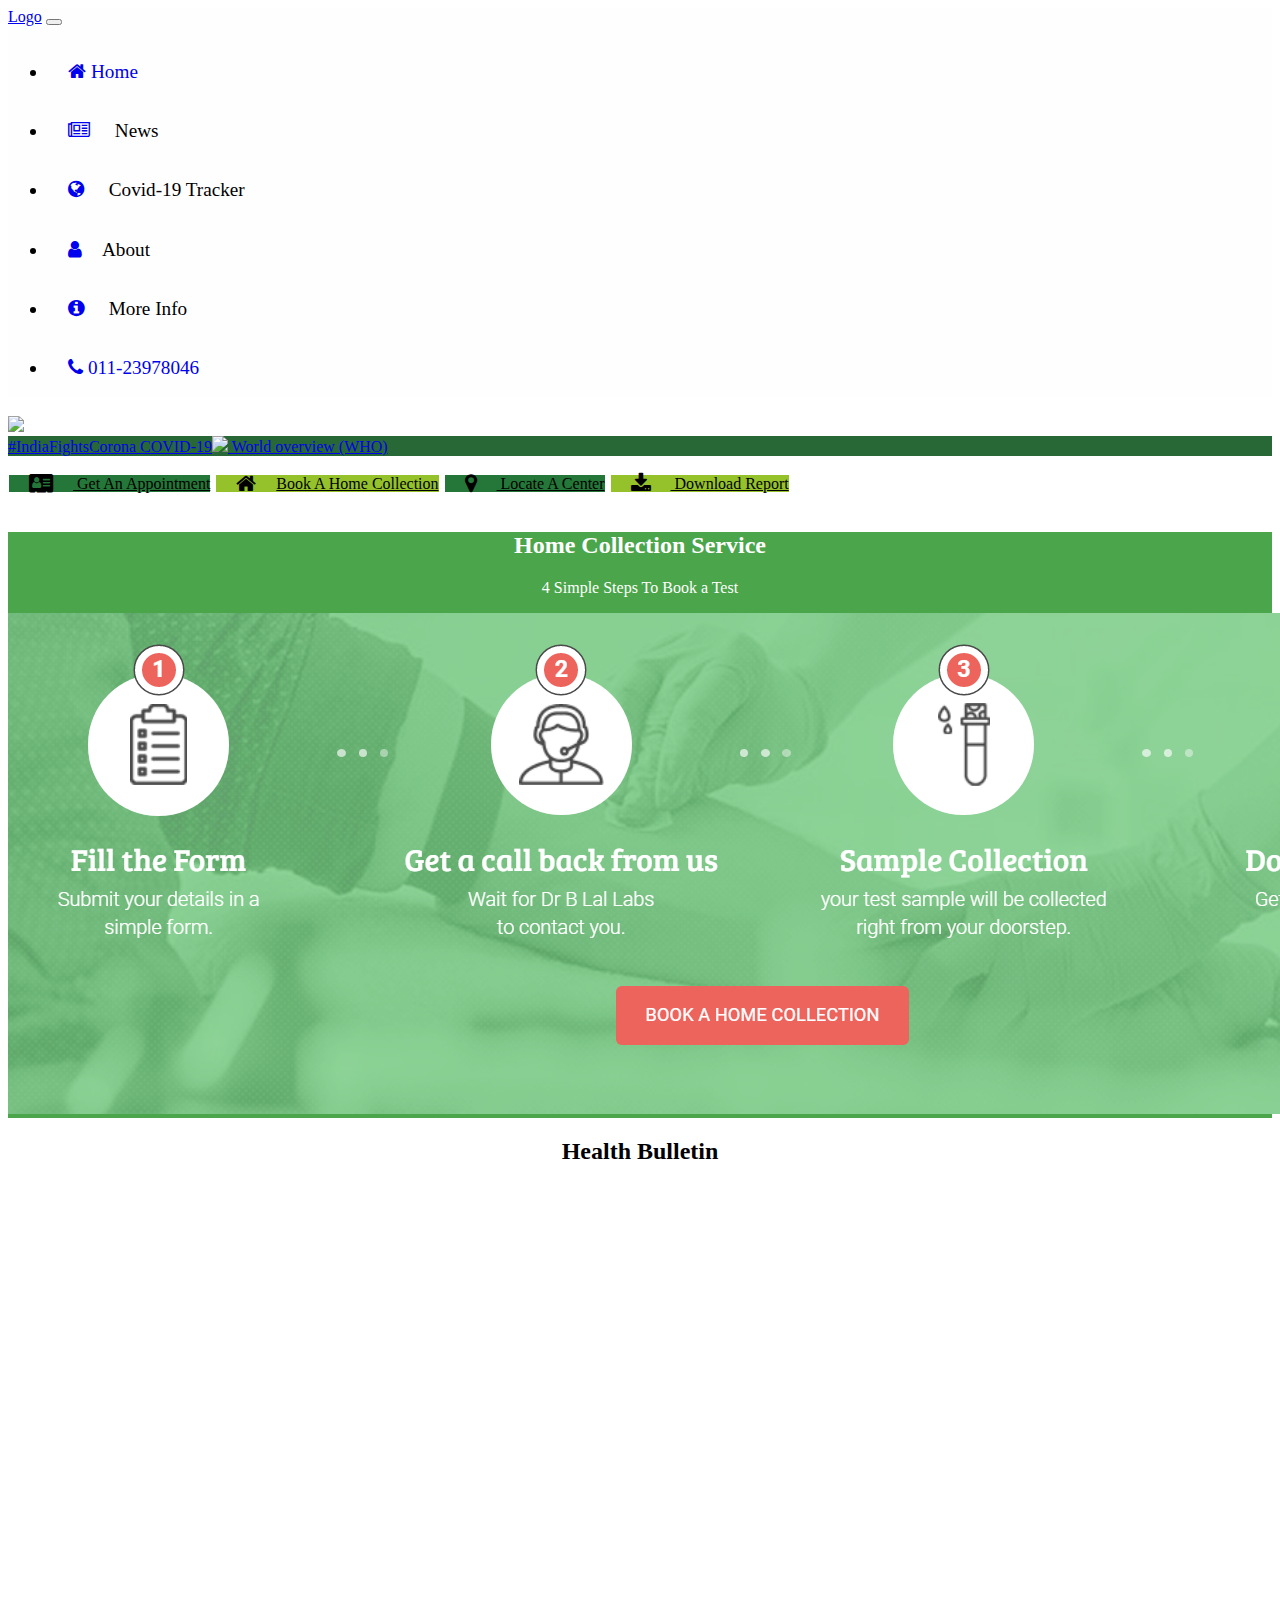
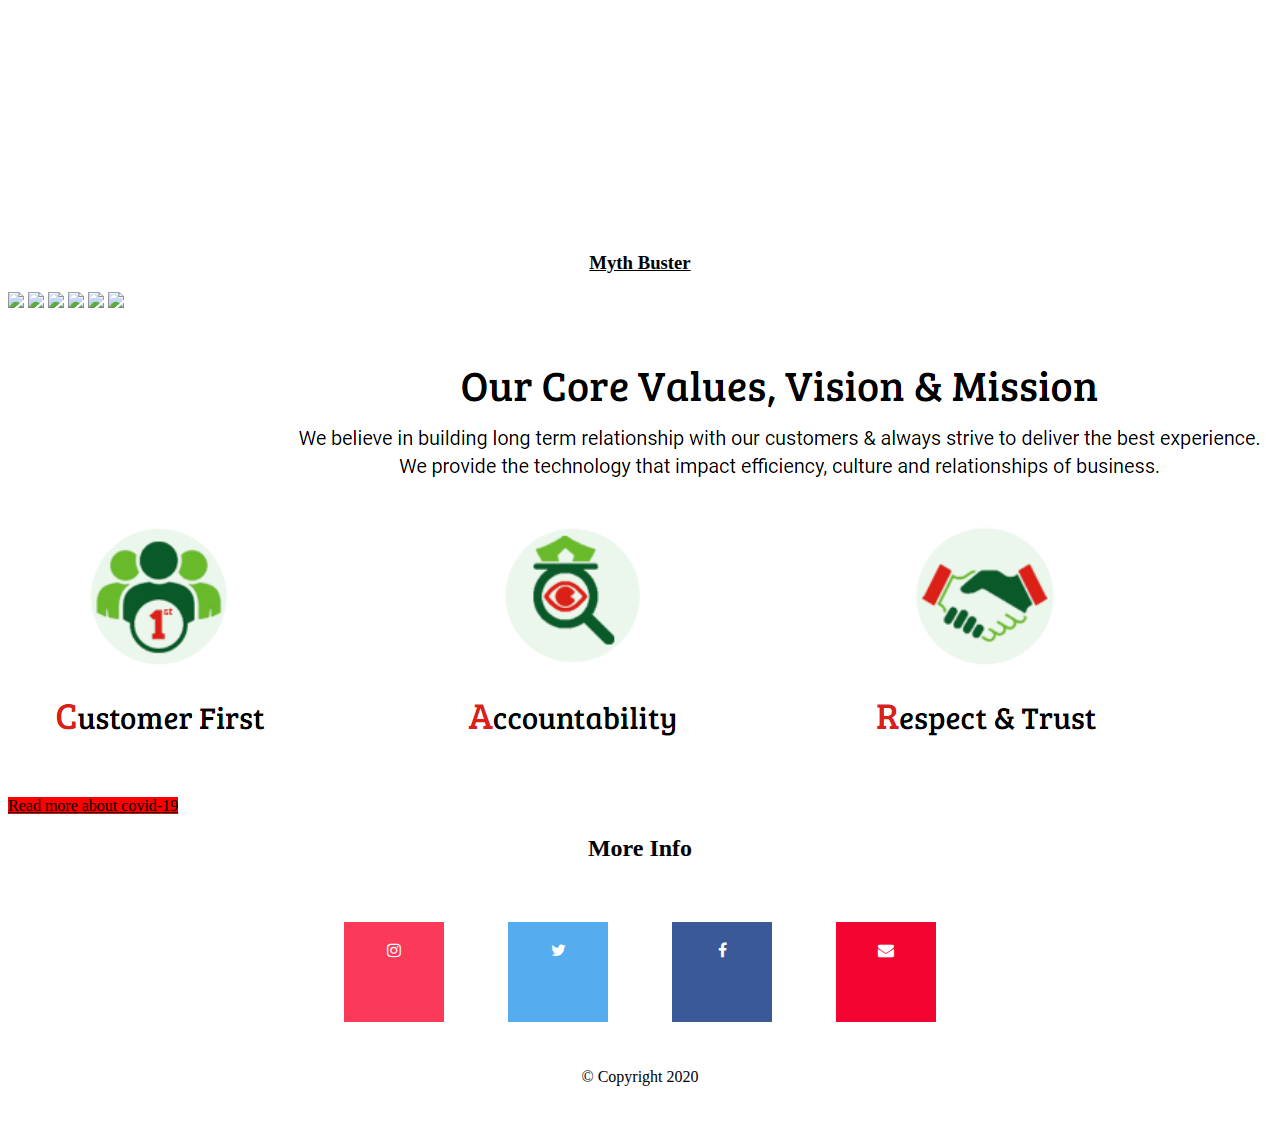
==== commit ec8fcd82: "update" ====
--- a/index.html
+++ b/index.html
@@ -43,10 +43,10 @@
 <div class="jumbotron-fluid">
 
   <a href="form1.html">
-  <img src="jumcotron.png" class="img-fluid">
+    <img src="jumcotron.png" class="img-fluid"></a>
 <div class="aarogya-menu   container-fluid" id="id1">
         <a  href="https://twitter.com/i/events/1240662046280048646" class=" col-xs-12 col-md-4 m-1 h5" target="_blank">#IndiaFightsCorona COVID-19</a><a href="https://www.mygov.in/aarogya-setu-app/?app=aarogya&target=browser&t=1591595084" target="_blank"><img src="https://www.mygov.in/sites/all/themes/mygov/images/covid/aarogya_btn_img.png" class="m-1 col-xs-12 col-md-4" /></a><a href="https://covid19.who.int/" class="m-1 col-md-4 col-xs-12  h5" target="_blank"> World overview (WHO)</a>
-    </div>
+    </div></div>
 <div class="container-fluid" >
   <div class="row">
     <a href="#"class="btn btn-lg col-md-3 mt-3" id="button_tab"><i class="fa fa-address-card fa-lg" aria-hidden="true"></i> Get An Appointment</a>
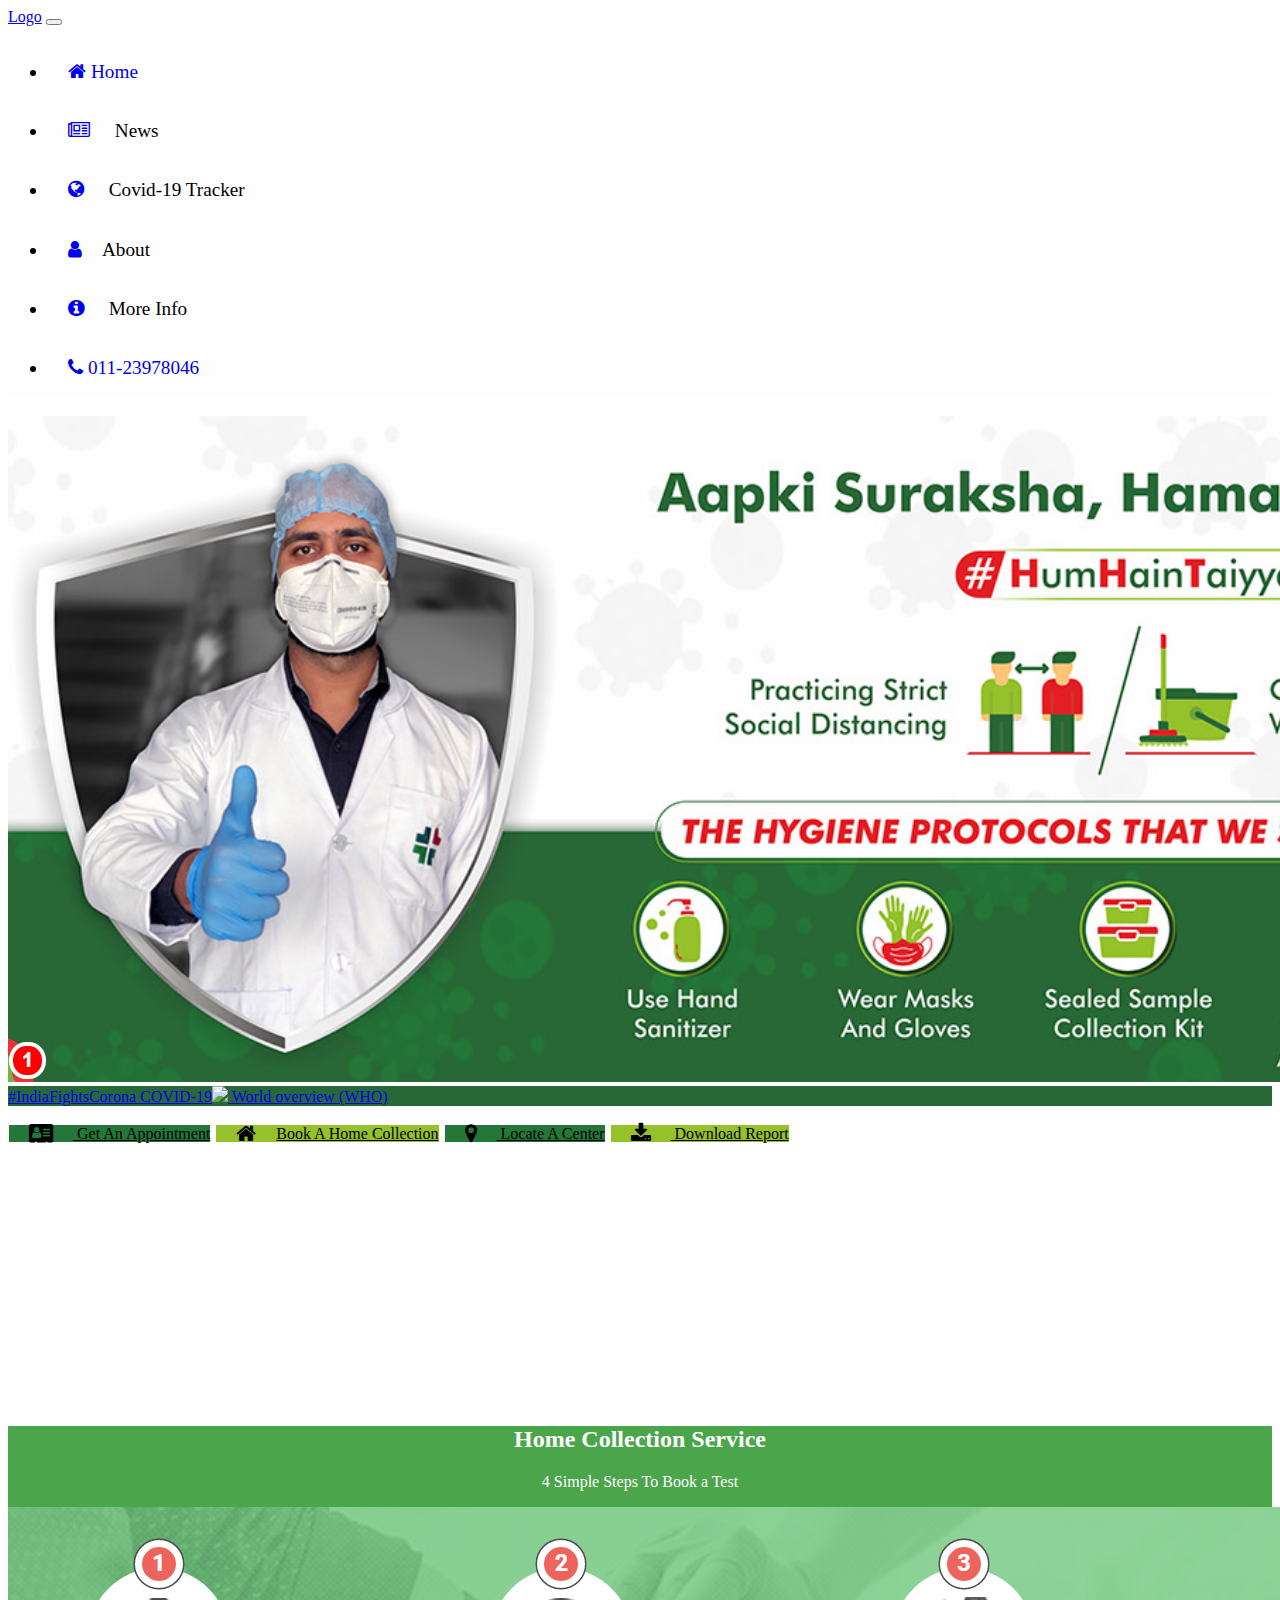
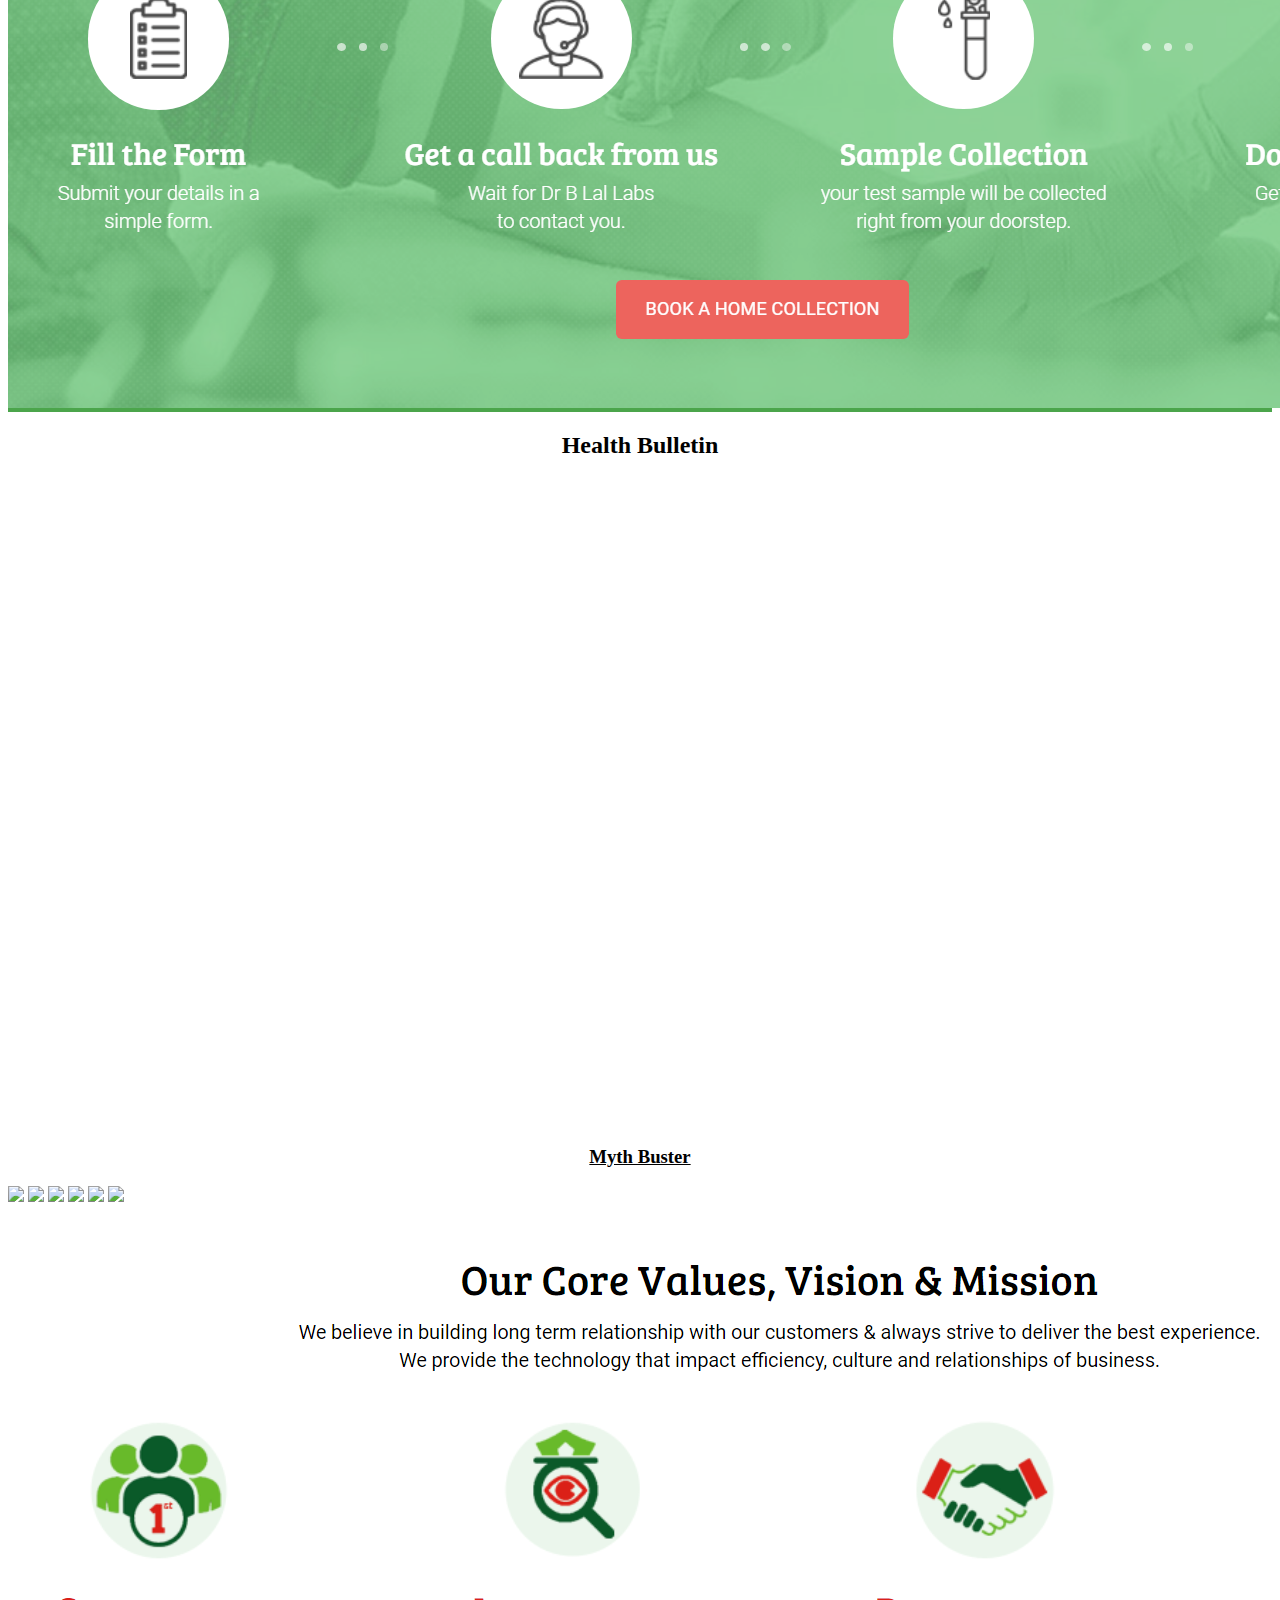
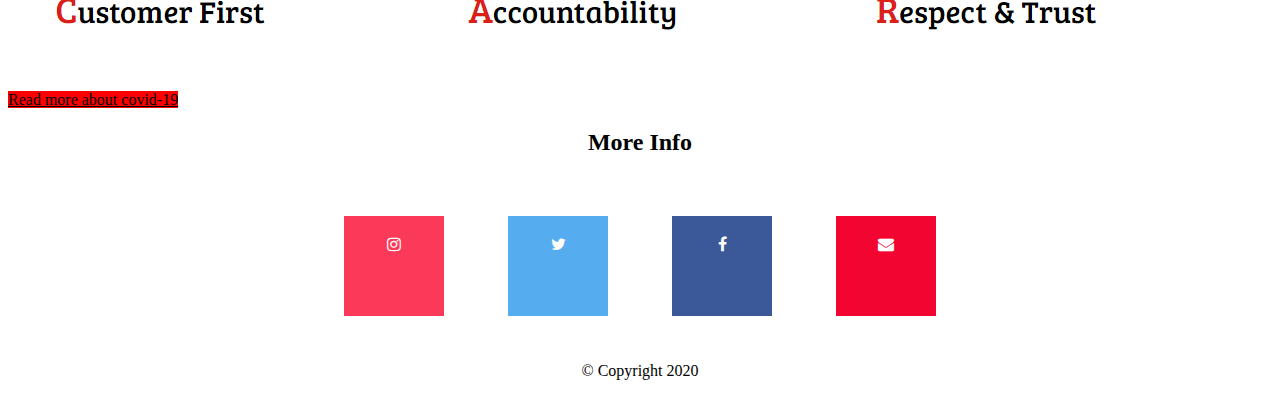
==== commit 21a2e6a9: "Update index.html" ====
--- a/index.html
+++ b/index.html
@@ -22,6 +22,7 @@
   <button class="navbar-toggler" type="button" data-toggle="collapse" data-target="#navbarSupportedContent" aria-controls="navbarSupportedContent" aria-expanded="false" aria-label="Toggle navigation">
     <span class="navbar-toggler-icon"></span>
   </button>
+    
 
   <div class="collapse navbar-collapse" id="navbarSupportedContent">
     <ul class="navbar-nav ">
@@ -40,13 +41,22 @@
 </nav>
 <!-- ********************************************************* nav ends ********************************************* -->
 <!-- ********************************************************* main body ******************************************** -->
+ <script type="text/javascript" language="javascript">
+      var aax_size='728x90';
+      var aax_pubname = 'suryapandey-21';
+      var aax_src='302';
+    </script>
+    <script type="text/javascript" language="javascript" src="http://c.amazon-adsystem.com/aax2/assoc.js"></script>
 <div class="jumbotron-fluid">
 
   <a href="form1.html">
-    <img src="jumcotron.png" class="img-fluid"></a>
-<div class="aarogya-menu   container-fluid" id="id1">
+
+    <img src="jumcotron.PNG" class="img-fluid"></a>
+
+    <div class="aarogya-menu   container-fluid" id="id1">
         <a  href="https://twitter.com/i/events/1240662046280048646" class=" col-xs-12 col-md-4 m-1 h5" target="_blank">#IndiaFightsCorona COVID-19</a><a href="https://www.mygov.in/aarogya-setu-app/?app=aarogya&target=browser&t=1591595084" target="_blank"><img src="https://www.mygov.in/sites/all/themes/mygov/images/covid/aarogya_btn_img.png" class="m-1 col-xs-12 col-md-4" /></a><a href="https://covid19.who.int/" class="m-1 col-md-4 col-xs-12  h5" target="_blank"> World overview (WHO)</a>
-    </div></div>
+    </div>
+</div>
 <div class="container-fluid" >
   <div class="row">
     <a href="#"class="btn btn-lg col-md-3 mt-3" id="button_tab"><i class="fa fa-address-card fa-lg" aria-hidden="true"></i> Get An Appointment</a>
@@ -55,6 +65,8 @@
   <a href="#"class="btn btn-lg col-md-3 mt-3" id="button_tab1"><i class="fa fa-download fa-lg" aria-hidden="true"></i> Download Report</a>
 </div>
 </div>
+  <iframe style="width:120px;height:240px;" marginwidth="0" marginheight="0" scrolling="no" frameborder="0" src="//ws-in.amazon-adsystem.com/widgets/q?ServiceVersion=20070822&OneJS=1&Operation=GetAdHtml&MarketPlace=IN&source=ac&ref=qf_sp_asin_til&ad_type=product_link&tracking_id=suryapandey-21&marketplace=amazon&region=IN&placement=B08CVT7PNC&asins=B08CVT7PNC&linkId=9113fe03ee0c306623d2bd4626f61d2a&show_border=true&link_opens_in_new_window=true&price_color=333333&title_color=0066c0&bg_color=ffffff">
+    </iframe>
 
  <div class="jumbotron-fluid mt-5" id="home_collection_menu" ><h2 class="display-4"> Home Collection Service</h2>
     <p id="par" class="font-weight-bold">4 Simple Steps To Book a Test </p>
